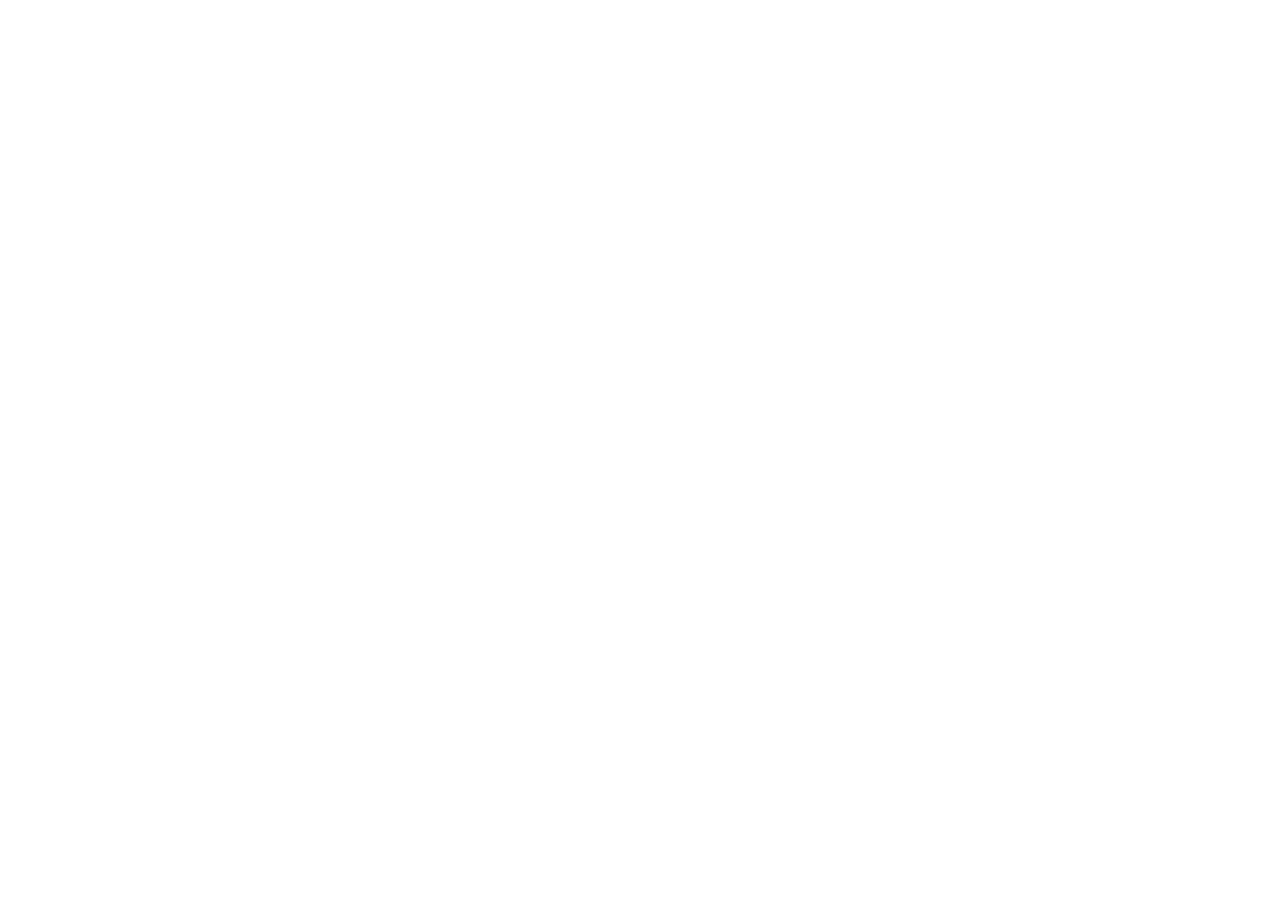
==== index.html @ c0ecf04c "Add files via upload" ====
<!doctype html>
<html lang="en">
  <head>
    <meta charset="UTF-8" />
    <meta name="viewport" content="width=device-width, initial-scale=1.0" />
    <title>Pranavi NKB | Developer Portfolio</title>
    <link rel="icon" type="image/png" href="/profile.png" />
    <meta name="description" content="Portfolio of Pranavi NKB – CS student &amp; aspiring software developer skilled in MERN, Java, Python.">
    <meta name="author" content="Pranavi NKB" />
    
  
    <meta property="og:type" content="website" />
    <meta property="og:image" content="https://pub-bb2e103a32db4e198524a2e9ed8f35b4.r2.dev/edcfe9c4-ed2f-4225-9079-6d254fabc690/id-preview-461a2abf--3ebbddbd-9802-46b3-97c3-5ea1a1b25459.lovable.app-1776069942433.png">

    <meta name="twitter:card" content="summary_large_image" />
    <meta name="twitter:site" content="@Lovable" />
    <meta name="twitter:image" content="https://pub-bb2e103a32db4e198524a2e9ed8f35b4.r2.dev/edcfe9c4-ed2f-4225-9079-6d254fabc690/id-preview-461a2abf--3ebbddbd-9802-46b3-97c3-5ea1a1b25459.lovable.app-1776069942433.png">
    <meta property="og:title" content="Pranavi NKB | Developer Portfolio">
  <meta name="twitter:title" content="Pranavi NKB | Developer Portfolio">
  <meta property="og:description" content="Portfolio of Pranavi NKB – CS student &amp; aspiring software developer skilled in MERN, Java, Python.">
  <meta name="twitter:description" content="Portfolio of Pranavi NKB – CS student &amp; aspiring software developer skilled in MERN, Java, Python.">
  <script type="module" crossorigin src="/assets/index-BZ9steKe.js"></script>
  <link rel="stylesheet" crossorigin href="/assets/index-DCOjBeGh.css">
</head>

  <body>
    <div id="root"></div>
  </body>
</html>
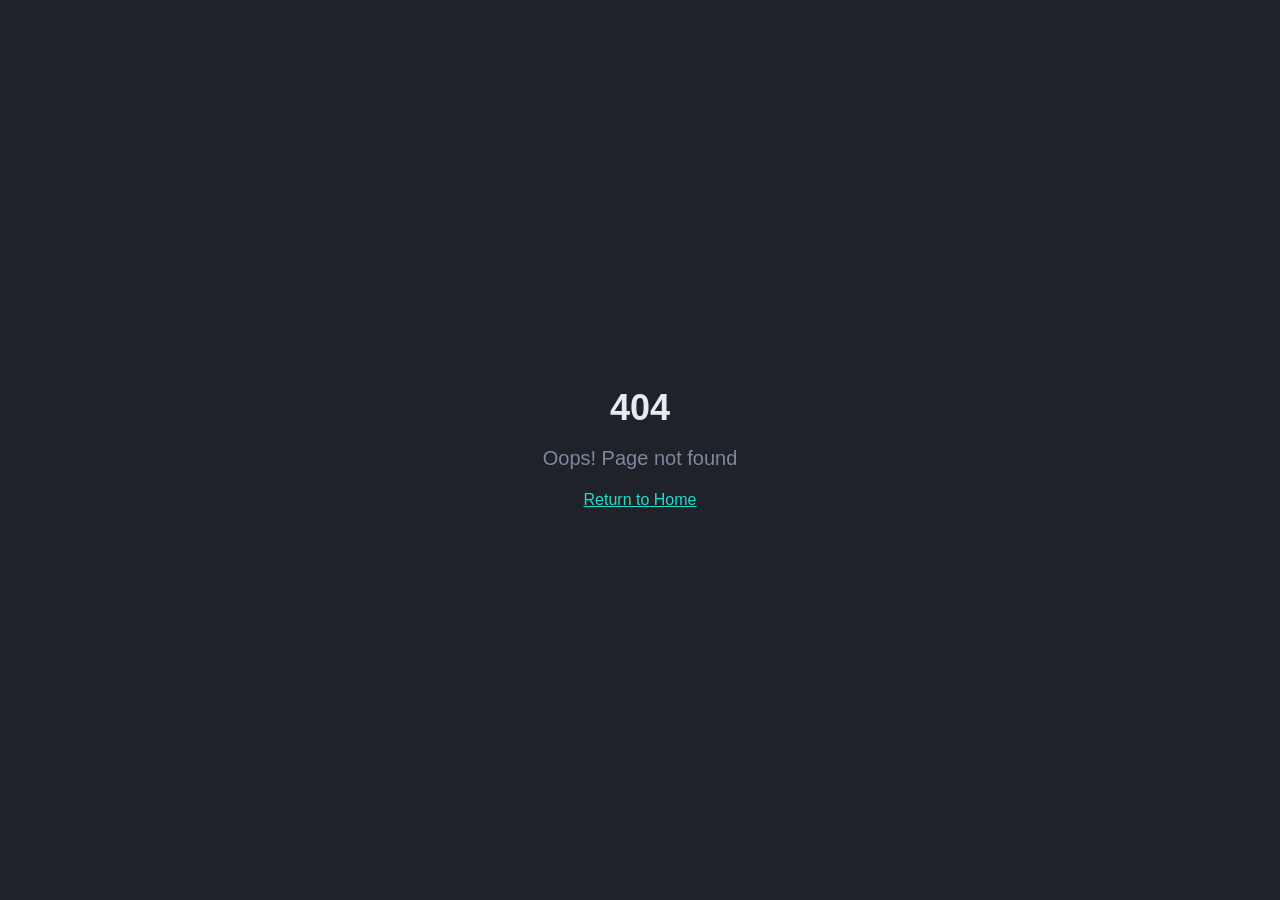
==== commit 780b544d: "Update index.html" ====
--- a/index.html
+++ b/index.html
@@ -4,24 +4,29 @@
     <meta charset="UTF-8" />
     <meta name="viewport" content="width=device-width, initial-scale=1.0" />
     <title>Pranavi NKB | Developer Portfolio</title>
-    <link rel="icon" type="image/png" href="/profile.png" />
-    <meta name="description" content="Portfolio of Pranavi NKB – CS student &amp; aspiring software developer skilled in MERN, Java, Python.">
+
+    <!-- ✅ FIXED favicon path -->
+    <link rel="icon" type="image/png" href="./assets/profile-photo-BdkVP37d.jpg" />
+
+    <meta name="description" content="Portfolio of Pranavi NKB – CS student & aspiring software developer skilled in MERN, Java, Python.">
     <meta name="author" content="Pranavi NKB" />
-    
-  
+
+    <!-- Open Graph -->
     <meta property="og:type" content="website" />
+    <meta property="og:title" content="Pranavi NKB | Developer Portfolio" />
+    <meta property="og:description" content="Portfolio of Pranavi NKB – CS student & aspiring software developer skilled in MERN, Java, Python." />
     <meta property="og:image" content="https://pub-bb2e103a32db4e198524a2e9ed8f35b4.r2.dev/edcfe9c4-ed2f-4225-9079-6d254fabc690/id-preview-461a2abf--3ebbddbd-9802-46b3-97c3-5ea1a1b25459.lovable.app-1776069942433.png">
 
+    <!-- Twitter -->
     <meta name="twitter:card" content="summary_large_image" />
-    <meta name="twitter:site" content="@Lovable" />
+    <meta name="twitter:title" content="Pranavi NKB | Developer Portfolio" />
+    <meta name="twitter:description" content="Portfolio of Pranavi NKB – CS student & aspiring software developer skilled in MERN, Java, Python." />
     <meta name="twitter:image" content="https://pub-bb2e103a32db4e198524a2e9ed8f35b4.r2.dev/edcfe9c4-ed2f-4225-9079-6d254fabc690/id-preview-461a2abf--3ebbddbd-9802-46b3-97c3-5ea1a1b25459.lovable.app-1776069942433.png">
-    <meta property="og:title" content="Pranavi NKB | Developer Portfolio">
-  <meta name="twitter:title" content="Pranavi NKB | Developer Portfolio">
-  <meta property="og:description" content="Portfolio of Pranavi NKB – CS student &amp; aspiring software developer skilled in MERN, Java, Python.">
-  <meta name="twitter:description" content="Portfolio of Pranavi NKB – CS student &amp; aspiring software developer skilled in MERN, Java, Python.">
-  <script type="module" crossorigin src="/assets/index-BZ9steKe.js"></script>
-  <link rel="stylesheet" crossorigin href="/assets/index-DCOjBeGh.css">
-</head>
+
+    <!-- ✅ FIXED JS & CSS paths -->
+    <script type="module" crossorigin src="./assets/index-BZ9steKe.js"></script>
+    <link rel="stylesheet" crossorigin href="./assets/index-DCOjBeGh.css">
+  </head>
 
   <body>
     <div id="root"></div>
--- a/assets/index-DCOjBeGh.css
+++ b/assets/index-DCOjBeGh.css
@@ -0,0 +1 @@
+*,:before,:after{--tw-border-spacing-x: 0;--tw-border-spacing-y: 0;--tw-translate-x: 0;--tw-translate-y: 0;--tw-rotate: 0;--tw-skew-x: 0;--tw-skew-y: 0;--tw-scale-x: 1;--tw-scale-y: 1;--tw-pan-x: ;--tw-pan-y: ;--tw-pinch-zoom: ;--tw-scroll-snap-strictness: proximity;--tw-gradient-from-position: ;--tw-gradient-via-position: ;--tw-gradient-to-position: ;--tw-ordinal: ;--tw-slashed-zero: ;--tw-numeric-figure: ;--tw-numeric-spacing: ;--tw-numeric-fraction: ;--tw-ring-inset: ;--tw-ring-offset-width: 0px;--tw-ring-offset-color: #fff;--tw-ring-color: rgb(59 130 246 / .5);--tw-ring-offset-shadow: 0 0 #0000;--tw-ring-shadow: 0 0 #0000;--tw-shadow: 0 0 #0000;--tw-shadow-colored: 0 0 #0000;--tw-blur: ;--tw-brightness: ;--tw-contrast: ;--tw-grayscale: ;--tw-hue-rotate: ;--tw-invert: ;--tw-saturate: ;--tw-sepia: ;--tw-drop-shadow: ;--tw-backdrop-blur: ;--tw-backdrop-brightness: ;--tw-backdrop-contrast: ;--tw-backdrop-grayscale: ;--tw-backdrop-hue-rotate: ;--tw-backdrop-invert: ;--tw-backdrop-opacity: ;--tw-backdrop-saturate: ;--tw-backdrop-sepia: ;--tw-contain-size: ;--tw-contain-layout: ;--tw-contain-paint: ;--tw-contain-style: }::backdrop{--tw-border-spacing-x: 0;--tw-border-spacing-y: 0;--tw-translate-x: 0;--tw-translate-y: 0;--tw-rotate: 0;--tw-skew-x: 0;--tw-skew-y: 0;--tw-scale-x: 1;--tw-scale-y: 1;--tw-pan-x: ;--tw-pan-y: ;--tw-pinch-zoom: ;--tw-scroll-snap-strictness: proximity;--tw-gradient-from-position: ;--tw-gradient-via-position: ;--tw-gradient-to-position: ;--tw-ordinal: ;--tw-slashed-zero: ;--tw-numeric-figure: ;--tw-numeric-spacing: ;--tw-numeric-fraction: ;--tw-ring-inset: ;--tw-ring-offset-width: 0px;--tw-ring-offset-color: #fff;--tw-ring-color: rgb(59 130 246 / .5);--tw-ring-offset-shadow: 0 0 #0000;--tw-ring-shadow: 0 0 #0000;--tw-shadow: 0 0 #0000;--tw-shadow-colored: 0 0 #0000;--tw-blur: ;--tw-brightness: ;--tw-contrast: ;--tw-grayscale: ;--tw-hue-rotate: ;--tw-invert: ;--tw-saturate: ;--tw-sepia: ;--tw-drop-shadow: ;--tw-backdrop-blur: ;--tw-backdrop-brightness: ;--tw-backdrop-contrast: ;--tw-backdrop-grayscale: ;--tw-backdrop-hue-rotate: ;--tw-backdrop-invert: ;--tw-backdrop-opacity: ;--tw-backdrop-saturate: ;--tw-backdrop-sepia: ;--tw-contain-size: ;--tw-contain-layout: ;--tw-contain-paint: ;--tw-contain-style: }*,:before,:after{box-sizing:border-box;border-width:0;border-style:solid;border-color:#e5e7eb}:before,:after{--tw-content: ""}html,:host{line-height:1.5;-webkit-text-size-adjust:100%;-moz-tab-size:4;-o-tab-size:4;tab-size:4;font-family:Inter,sans-serif;font-feature-settings:normal;font-variation-settings:normal;-webkit-tap-highlight-color:transparent}body{margin:0;line-height:inherit}hr{height:0;color:inherit;border-top-width:1px}abbr:where([title]){-webkit-text-decoration:underline dotted;text-decoration:underline dotted}h1,h2,h3,h4,h5,h6{font-size:inherit;font-weight:inherit}a{color:inherit;text-decoration:inherit}b,strong{font-weight:bolder}code,kbd,samp,pre{font-family:JetBrains Mono,monospace;font-feature-settings:normal;font-variation-settings:normal;font-size:1em}small{font-size:80%}sub,sup{font-size:75%;line-height:0;position:relative;vertical-align:baseline}sub{bottom:-.25em}sup{top:-.5em}table{text-indent:0;border-color:inherit;border-collapse:collapse}button,input,optgroup,select,textarea{font-family:inherit;font-feature-settings:inherit;font-variation-settings:inherit;font-size:100%;font-weight:inherit;line-height:inherit;letter-spacing:inherit;color:inherit;margin:0;padding:0}button,select{text-transform:none}button,input:where([type=button]),input:where([type=reset]),input:where([type=submit]){-webkit-appearance:button;background-color:transparent;background-image:none}:-moz-focusring{outline:auto}:-moz-ui-invalid{box-shadow:none}progress{vertical-align:baseline}::-webkit-inner-spin-button,::-webkit-outer-spin-button{height:auto}[type=search]{-webkit-appearance:textfield;outline-offset:-2px}::-webkit-search-decoration{-webkit-appearance:none}::-webkit-file-upload-button{-webkit-appearance:button;font:inherit}summary{display:list-item}blockquote,dl,dd,h1,h2,h3,h4,h5,h6,hr,figure,p,pre{margin:0}fieldset{margin:0;padding:0}legend{padding:0}ol,ul,menu{list-style:none;margin:0;padding:0}dialog{padding:0}textarea{resize:vertical}input::-moz-placeholder,textarea::-moz-placeholder{opacity:1;color:#9ca3af}input::placeholder,textarea::placeholder{opacity:1;color:#9ca3af}button,[role=button]{cursor:pointer}:disabled{cursor:default}img,svg,video,canvas,audio,iframe,embed,object{display:block;vertical-align:middle}img,video{max-width:100%;height:auto}[hidden]:where(:not([hidden=until-found])){display:none}:root{--background: 220 20% 7%;--foreground: 210 20% 92%;--card: 220 18% 10%;--card-foreground: 210 20% 92%;--popover: 220 18% 10%;--popover-foreground: 210 20% 92%;--primary: 174 72% 50%;--primary-foreground: 220 20% 7%;--secondary: 220 16% 16%;--secondary-foreground: 210 20% 85%;--muted: 220 14% 14%;--muted-foreground: 215 15% 55%;--accent: 200 80% 55%;--accent-foreground: 220 20% 7%;--destructive: 0 84.2% 60.2%;--destructive-foreground: 210 40% 98%;--border: 220 14% 18%;--input: 220 14% 18%;--ring: 174 72% 50%;--radius: .75rem;--glow-primary: 174 72% 50%;--glow-accent: 200 80% 55%;--sidebar-background: 220 18% 10%;--sidebar-foreground: 210 20% 85%;--sidebar-primary: 174 72% 50%;--sidebar-primary-foreground: 220 20% 7%;--sidebar-accent: 220 16% 16%;--sidebar-accent-foreground: 210 20% 85%;--sidebar-border: 220 14% 18%;--sidebar-ring: 174 72% 50%}*{border-color:hsl(var(--border))}body{background-color:hsl(var(--background));color:hsl(var(--foreground));-webkit-font-smoothing:antialiased;-moz-osx-font-smoothing:grayscale;font-family:Inter,sans-serif}html{scroll-behavior:smooth}.container{width:100%;margin-right:auto;margin-left:auto;padding-right:2rem;padding-left:2rem}@media (min-width: 1400px){.container{max-width:1400px}}.sr-only{position:absolute;width:1px;height:1px;padding:0;margin:-1px;overflow:hidden;clip:rect(0,0,0,0);white-space:nowrap;border-width:0}.pointer-events-none{pointer-events:none}.pointer-events-auto{pointer-events:auto}.visible{visibility:visible}.invisible{visibility:hidden}.fixed{position:fixed}.absolute{position:absolute}.relative{position:relative}.-inset-1{top:-.25rem;right:-.25rem;bottom:-.25rem;left:-.25rem}.inset-0{top:0;right:0;bottom:0;left:0}.inset-x-0{left:0;right:0}.inset-y-0{top:0;bottom:0}.-bottom-12{bottom:-3rem}.-left-12{left:-3rem}.-left-\[11px\]{left:-11px}.-right-12{right:-3rem}.-top-12{top:-3rem}.bottom-0{bottom:0}.bottom-20{bottom:5rem}.bottom-8{bottom:2rem}.left-0{left:0}.left-1{left:.25rem}.left-1\/2{left:50%}.left-10{left:2.5rem}.left-2{left:.5rem}.left-\[50\%\]{left:50%}.right-0{right:0}.right-1{right:.25rem}.right-10{right:2.5rem}.right-2{right:.5rem}.right-3{right:.75rem}.right-4{right:1rem}.top-0{top:0}.top-1\.5{top:.375rem}.top-1\/2{top:50%}.top-2{top:.5rem}.top-20{top:5rem}.top-3\.5{top:.875rem}.top-4{top:1rem}.top-\[1px\]{top:1px}.top-\[50\%\]{top:50%}.top-\[60\%\]{top:60%}.top-full{top:100%}.z-0{z-index:0}.z-10{z-index:10}.z-20{z-index:20}.z-50{z-index:50}.z-\[100\]{z-index:100}.z-\[1\]{z-index:1}.-mx-1{margin-left:-.25rem;margin-right:-.25rem}.mx-2{margin-left:.5rem;margin-right:.5rem}.mx-3\.5{margin-left:.875rem;margin-right:.875rem}.mx-auto{margin-left:auto;margin-right:auto}.my-0\.5{margin-top:.125rem;margin-bottom:.125rem}.my-1{margin-top:.25rem;margin-bottom:.25rem}.-ml-4{margin-left:-1rem}.-mt-4{margin-top:-1rem}.mb-1{margin-bottom:.25rem}.mb-12{margin-bottom:3rem}.mb-2{margin-bottom:.5rem}.mb-3{margin-bottom:.75rem}.mb-4{margin-bottom:1rem}.mb-6{margin-bottom:1.5rem}.mb-8{margin-bottom:2rem}.ml-1{margin-left:.25rem}.ml-auto{margin-left:auto}.mr-2{margin-right:.5rem}.mt-0\.5{margin-top:.125rem}.mt-1{margin-top:.25rem}.mt-1\.5{margin-top:.375rem}.mt-2{margin-top:.5rem}.mt-24{margin-top:6rem}.mt-4{margin-top:1rem}.mt-auto{margin-top:auto}.block{display:block}.inline-block{display:inline-block}.flex{display:flex}.inline-flex{display:inline-flex}.table{display:table}.grid{display:grid}.hidden{display:none}.aspect-square{aspect-ratio:1 / 1}.aspect-video{aspect-ratio:16 / 9}.size-4{width:1rem;height:1rem}.h-1\.5{height:.375rem}.h-10{height:2.5rem}.h-11{height:2.75rem}.h-12{height:3rem}.h-2{height:.5rem}.h-2\.5{height:.625rem}.h-3{height:.75rem}.h-3\.5{height:.875rem}.h-4{height:1rem}.h-48{height:12rem}.h-5{height:1.25rem}.h-6{height:1.5rem}.h-7{height:1.75rem}.h-72{height:18rem}.h-8{height:2rem}.h-9{height:2.25rem}.h-96{height:24rem}.h-\[0\.8em\]{height:.8em}.h-\[1px\]{height:1px}.h-\[600px\]{height:600px}.h-\[var\(--radix-navigation-menu-viewport-height\)\]{height:var(--radix-navigation-menu-viewport-height)}.h-\[var\(--radix-select-trigger-height\)\]{height:var(--radix-select-trigger-height)}.h-auto{height:auto}.h-full{height:100%}.h-px{height:1px}.h-svh{height:100svh}.max-h-96{max-height:24rem}.max-h-\[300px\]{max-height:300px}.max-h-screen{max-height:100vh}.min-h-0{min-height:0px}.min-h-\[80px\]{min-height:80px}.min-h-screen{min-height:100vh}.min-h-svh{min-height:100svh}.w-0{width:0px}.w-1{width:.25rem}.w-1\.5{width:.375rem}.w-10{width:2.5rem}.w-11{width:2.75rem}.w-2{width:.5rem}.w-2\.5{width:.625rem}.w-3{width:.75rem}.w-3\.5{width:.875rem}.w-3\/4{width:75%}.w-4{width:1rem}.w-48{width:12rem}.w-5{width:1.25rem}.w-64{width:16rem}.w-7{width:1.75rem}.w-72{width:18rem}.w-8{width:2rem}.w-9{width:2.25rem}.w-96{width:24rem}.w-\[--sidebar-width\]{width:var(--sidebar-width)}.w-\[100px\]{width:100px}.w-\[1px\]{width:1px}.w-\[3px\]{width:3px}.w-\[600px\]{width:600px}.w-auto{width:auto}.w-full{width:100%}.w-max{width:-moz-max-content;width:max-content}.w-px{width:1px}.min-w-0{min-width:0px}.min-w-5{min-width:1.25rem}.min-w-\[12rem\]{min-width:12rem}.min-w-\[8rem\]{min-width:8rem}.min-w-\[var\(--radix-select-trigger-width\)\]{min-width:var(--radix-select-trigger-width)}.max-w-2xl{max-width:42rem}.max-w-3xl{max-width:48rem}.max-w-4xl{max-width:56rem}.max-w-5xl{max-width:64rem}.max-w-\[--skeleton-width\]{max-width:var(--skeleton-width)}.max-w-lg{max-width:32rem}.max-w-max{max-width:-moz-max-content;max-width:max-content}.flex-1{flex:1 1 0%}.flex-shrink-0,.shrink-0{flex-shrink:0}.grow{flex-grow:1}.grow-0{flex-grow:0}.basis-full{flex-basis:100%}.caption-bottom{caption-side:bottom}.border-collapse{border-collapse:collapse}.-translate-x-1\/2{--tw-translate-x: -50%;transform:translate(var(--tw-translate-x),var(--tw-translate-y)) rotate(var(--tw-rotate)) skew(var(--tw-skew-x)) skewY(var(--tw-skew-y)) scaleX(var(--tw-scale-x)) scaleY(var(--tw-scale-y))}.-translate-x-12{--tw-translate-x: -3rem;transform:translate(var(--tw-translate-x),var(--tw-translate-y)) rotate(var(--tw-rotate)) skew(var(--tw-skew-x)) skewY(var(--tw-skew-y)) scaleX(var(--tw-scale-x)) scaleY(var(--tw-scale-y))}.-translate-x-8{--tw-translate-x: -2rem;transform:translate(var(--tw-translate-x),var(--tw-translate-y)) rotate(var(--tw-rotate)) skew(var(--tw-skew-x)) skewY(var(--tw-skew-y)) scaleX(var(--tw-scale-x)) scaleY(var(--tw-scale-y))}.-translate-x-px{--tw-translate-x: -1px;transform:translate(var(--tw-translate-x),var(--tw-translate-y)) rotate(var(--tw-rotate)) skew(var(--tw-skew-x)) skewY(var(--tw-skew-y)) scaleX(var(--tw-scale-x)) scaleY(var(--tw-scale-y))}.-translate-y-1\/2{--tw-translate-y: -50%;transform:translate(var(--tw-translate-x),var(--tw-translate-y)) rotate(var(--tw-rotate)) skew(var(--tw-skew-x)) skewY(var(--tw-skew-y)) scaleX(var(--tw-scale-x)) scaleY(var(--tw-scale-y))}.translate-x-0{--tw-translate-x: 0px;transform:translate(var(--tw-translate-x),var(--tw-translate-y)) rotate(var(--tw-rotate)) skew(var(--tw-skew-x)) skewY(var(--tw-skew-y)) scaleX(var(--tw-scale-x)) scaleY(var(--tw-scale-y))}.translate-x-12{--tw-translate-x: 3rem;transform:translate(var(--tw-translate-x),var(--tw-translate-y)) rotate(var(--tw-rotate)) skew(var(--tw-skew-x)) skewY(var(--tw-skew-y)) scaleX(var(--tw-scale-x)) scaleY(var(--tw-scale-y))}.translate-x-4{--tw-translate-x: 1rem;transform:translate(var(--tw-translate-x),var(--tw-translate-y)) rotate(var(--tw-rotate)) skew(var(--tw-skew-x)) skewY(var(--tw-skew-y)) scaleX(var(--tw-scale-x)) scaleY(var(--tw-scale-y))}.translate-x-\[-50\%\]{--tw-translate-x: -50%;transform:translate(var(--tw-translate-x),var(--tw-translate-y)) rotate(var(--tw-rotate)) skew(var(--tw-skew-x)) skewY(var(--tw-skew-y)) scaleX(var(--tw-scale-x)) scaleY(var(--tw-scale-y))}.translate-x-px{--tw-translate-x: 1px;transform:translate(var(--tw-translate-x),var(--tw-translate-y)) rotate(var(--tw-rotate)) skew(var(--tw-skew-x)) skewY(var(--tw-skew-y)) scaleX(var(--tw-scale-x)) scaleY(var(--tw-scale-y))}.translate-y-0{--tw-translate-y: 0px;transform:translate(var(--tw-translate-x),var(--tw-translate-y)) rotate(var(--tw-rotate)) skew(var(--tw-skew-x)) skewY(var(--tw-skew-y)) scaleX(var(--tw-scale-x)) scaleY(var(--tw-scale-y))}.translate-y-4{--tw-translate-y: 1rem;transform:translate(var(--tw-translate-x),var(--tw-translate-y)) rotate(var(--tw-rotate)) skew(var(--tw-skew-x)) skewY(var(--tw-skew-y)) scaleX(var(--tw-scale-x)) scaleY(var(--tw-scale-y))}.translate-y-6{--tw-translate-y: 1.5rem;transform:translate(var(--tw-translate-x),var(--tw-translate-y)) rotate(var(--tw-rotate)) skew(var(--tw-skew-x)) skewY(var(--tw-skew-y)) scaleX(var(--tw-scale-x)) scaleY(var(--tw-scale-y))}.translate-y-8{--tw-translate-y: 2rem;transform:translate(var(--tw-translate-x),var(--tw-translate-y)) rotate(var(--tw-rotate)) skew(var(--tw-skew-x)) skewY(var(--tw-skew-y)) scaleX(var(--tw-scale-x)) scaleY(var(--tw-scale-y))}.translate-y-\[-50\%\]{--tw-translate-y: -50%;transform:translate(var(--tw-translate-x),var(--tw-translate-y)) rotate(var(--tw-rotate)) skew(var(--tw-skew-x)) skewY(var(--tw-skew-y)) scaleX(var(--tw-scale-x)) scaleY(var(--tw-scale-y))}.-rotate-45{--tw-rotate: -45deg;transform:translate(var(--tw-translate-x),var(--tw-translate-y)) rotate(var(--tw-rotate)) skew(var(--tw-skew-x)) skewY(var(--tw-skew-y)) scaleX(var(--tw-scale-x)) scaleY(var(--tw-scale-y))}.rotate-0{--tw-rotate: 0deg;transform:translate(var(--tw-translate-x),var(--tw-translate-y)) rotate(var(--tw-rotate)) skew(var(--tw-skew-x)) skewY(var(--tw-skew-y)) scaleX(var(--tw-scale-x)) scaleY(var(--tw-scale-y))}.rotate-12{--tw-rotate: 12deg;transform:translate(var(--tw-translate-x),var(--tw-translate-y)) rotate(var(--tw-rotate)) skew(var(--tw-skew-x)) skewY(var(--tw-skew-y)) scaleX(var(--tw-scale-x)) scaleY(var(--tw-scale-y))}.rotate-45{--tw-rotate: 45deg;transform:translate(var(--tw-translate-x),var(--tw-translate-y)) rotate(var(--tw-rotate)) skew(var(--tw-skew-x)) skewY(var(--tw-skew-y)) scaleX(var(--tw-scale-x)) scaleY(var(--tw-scale-y))}.rotate-90{--tw-rotate: 90deg;transform:translate(var(--tw-translate-x),var(--tw-translate-y)) rotate(var(--tw-rotate)) skew(var(--tw-skew-x)) skewY(var(--tw-skew-y)) scaleX(var(--tw-scale-x)) scaleY(var(--tw-scale-y))}.scale-0{--tw-scale-x: 0;--tw-scale-y: 0;transform:translate(var(--tw-translate-x),var(--tw-translate-y)) rotate(var(--tw-rotate)) skew(var(--tw-skew-x)) skewY(var(--tw-skew-y)) scaleX(var(--tw-scale-x)) scaleY(var(--tw-scale-y))}.scale-100{--tw-scale-x: 1;--tw-scale-y: 1;transform:translate(var(--tw-translate-x),var(--tw-translate-y)) rotate(var(--tw-rotate)) skew(var(--tw-skew-x)) skewY(var(--tw-skew-y)) scaleX(var(--tw-scale-x)) scaleY(var(--tw-scale-y))}.scale-90{--tw-scale-x: .9;--tw-scale-y: .9;transform:translate(var(--tw-translate-x),var(--tw-translate-y)) rotate(var(--tw-rotate)) skew(var(--tw-skew-x)) skewY(var(--tw-skew-y)) scaleX(var(--tw-scale-x)) scaleY(var(--tw-scale-y))}.scale-95{--tw-scale-x: .95;--tw-scale-y: .95;transform:translate(var(--tw-translate-x),var(--tw-translate-y)) rotate(var(--tw-rotate)) skew(var(--tw-skew-x)) skewY(var(--tw-skew-y)) scaleX(var(--tw-scale-x)) scaleY(var(--tw-scale-y))}.transform{transform:translate(var(--tw-translate-x),var(--tw-translate-y)) rotate(var(--tw-rotate)) skew(var(--tw-skew-x)) skewY(var(--tw-skew-y)) scaleX(var(--tw-scale-x)) scaleY(var(--tw-scale-y))}.animate-\[blink_0\.7s_step-end_infinite\]{animation:blink .7s step-end infinite}.animate-\[scroll-dot_1\.5s_ease-in-out_infinite\]{animation:scroll-dot 1.5s ease-in-out infinite}@keyframes bounce{0%,to{transform:translateY(-25%);animation-timing-function:cubic-bezier(.8,0,1,1)}50%{transform:none;animation-timing-function:cubic-bezier(0,0,.2,1)}}.animate-bounce{animation:bounce 1s infinite}@keyframes fade-up{0%{opacity:0;transform:translateY(40px)}to{opacity:1;transform:translateY(0)}}.animate-fade-up{animation:fade-up .7s ease-out forwards}.animate-float{animation:float 3s ease-in-out infinite}@keyframes glow-pulse{0%,to{box-shadow:0 0 15px #24dbc966}50%{box-shadow:0 0 25px #24dbc999,0 0 50px #24dbc94d}}.animate-glow-pulse{animation:glow-pulse 3s ease-in-out infinite}@keyframes pulse{50%{opacity:.5}}.animate-pulse{animation:pulse 2s cubic-bezier(.4,0,.6,1) infinite}.cursor-default{cursor:default}.cursor-pointer{cursor:pointer}.touch-none{touch-action:none}.select-none{-webkit-user-select:none;-moz-user-select:none;user-select:none}.list-none{list-style-type:none}.grid-cols-1{grid-template-columns:repeat(1,minmax(0,1fr))}.flex-row{flex-direction:row}.flex-col{flex-direction:column}.flex-col-reverse{flex-direction:column-reverse}.flex-wrap{flex-wrap:wrap}.items-start{align-items:flex-start}.items-end{align-items:flex-end}.items-center{align-items:center}.items-stretch{align-items:stretch}.justify-center{justify-content:center}.justify-between{justify-content:space-between}.gap-1{gap:.25rem}.gap-1\.5{gap:.375rem}.gap-12{gap:3rem}.gap-2{gap:.5rem}.gap-3{gap:.75rem}.gap-4{gap:1rem}.gap-6{gap:1.5rem}.space-x-1>:not([hidden])~:not([hidden]){--tw-space-x-reverse: 0;margin-right:calc(.25rem * var(--tw-space-x-reverse));margin-left:calc(.25rem * calc(1 - var(--tw-space-x-reverse)))}.space-x-4>:not([hidden])~:not([hidden]){--tw-space-x-reverse: 0;margin-right:calc(1rem * var(--tw-space-x-reverse));margin-left:calc(1rem * calc(1 - var(--tw-space-x-reverse)))}.space-y-1>:not([hidden])~:not([hidden]){--tw-space-y-reverse: 0;margin-top:calc(.25rem * calc(1 - var(--tw-space-y-reverse)));margin-bottom:calc(.25rem * var(--tw-space-y-reverse))}.space-y-1\.5>:not([hidden])~:not([hidden]){--tw-space-y-reverse: 0;margin-top:calc(.375rem * calc(1 - var(--tw-space-y-reverse)));margin-bottom:calc(.375rem * var(--tw-space-y-reverse))}.space-y-2>:not([hidden])~:not([hidden]){--tw-space-y-reverse: 0;margin-top:calc(.5rem * calc(1 - var(--tw-space-y-reverse)));margin-bottom:calc(.5rem * var(--tw-space-y-reverse))}.space-y-4>:not([hidden])~:not([hidden]){--tw-space-y-reverse: 0;margin-top:calc(1rem * calc(1 - var(--tw-space-y-reverse)));margin-bottom:calc(1rem * var(--tw-space-y-reverse))}.space-y-6>:not([hidden])~:not([hidden]){--tw-space-y-reverse: 0;margin-top:calc(1.5rem * calc(1 - var(--tw-space-y-reverse)));margin-bottom:calc(1.5rem * var(--tw-space-y-reverse))}.overflow-auto{overflow:auto}.overflow-hidden{overflow:hidden}.overflow-y-auto{overflow-y:auto}.overflow-x-hidden{overflow-x:hidden}.whitespace-nowrap{white-space:nowrap}.break-words{overflow-wrap:break-word}.rounded{border-radius:.25rem}.rounded-\[2px\]{border-radius:2px}.rounded-\[inherit\]{border-radius:inherit}.rounded-full{border-radius:9999px}.rounded-lg{border-radius:var(--radius)}.rounded-md{border-radius:calc(var(--radius) - 2px)}.rounded-sm{border-radius:calc(var(--radius) - 4px)}.rounded-xl{border-radius:.75rem}.rounded-t-\[10px\]{border-top-left-radius:10px;border-top-right-radius:10px}.rounded-tl-sm{border-top-left-radius:calc(var(--radius) - 4px)}.border{border-width:1px}.border-2{border-width:2px}.border-\[1\.5px\]{border-width:1.5px}.border-y{border-top-width:1px;border-bottom-width:1px}.border-b{border-bottom-width:1px}.border-l{border-left-width:1px}.border-l-2{border-left-width:2px}.border-r{border-right-width:1px}.border-t{border-top-width:1px}.border-dashed{border-style:dashed}.border-\[--color-border\]{border-color:var(--color-border)}.border-border{border-color:hsl(var(--border))}.border-border\/50{border-color:hsl(var(--border) / .5)}.border-destructive{border-color:hsl(var(--destructive))}.border-destructive\/50{border-color:hsl(var(--destructive) / .5)}.border-input{border-color:hsl(var(--input))}.border-muted-foreground\/30{border-color:hsl(var(--muted-foreground) / .3)}.border-primary{border-color:hsl(var(--primary))}.border-primary\/30{border-color:hsl(var(--primary) / .3)}.border-primary\/40{border-color:hsl(var(--primary) / .4)}.border-sidebar-border{border-color:hsl(var(--sidebar-border))}.border-transparent{border-color:transparent}.border-l-transparent{border-left-color:transparent}.border-t-transparent{border-top-color:transparent}.bg-\[--color-bg\]{background-color:var(--color-bg)}.bg-accent{background-color:hsl(var(--accent))}.bg-accent\/5{background-color:hsl(var(--accent) / .05)}.bg-background{background-color:hsl(var(--background))}.bg-black\/80{background-color:#000c}.bg-border{background-color:hsl(var(--border))}.bg-card{background-color:hsl(var(--card))}.bg-destructive{background-color:hsl(var(--destructive))}.bg-foreground{background-color:hsl(var(--foreground))}.bg-muted{background-color:hsl(var(--muted))}.bg-muted\/50{background-color:hsl(var(--muted) / .5)}.bg-popover{background-color:hsl(var(--popover))}.bg-primary{background-color:hsl(var(--primary))}.bg-primary\/10{background-color:hsl(var(--primary) / .1)}.bg-primary\/5{background-color:hsl(var(--primary) / .05)}.bg-secondary{background-color:hsl(var(--secondary))}.bg-sidebar{background-color:hsl(var(--sidebar-background))}.bg-sidebar-border{background-color:hsl(var(--sidebar-border))}.bg-transparent{background-color:transparent}.bg-\[linear-gradient\(hsl\(var\(--primary\)\/0\.03\)_1px\,transparent_1px\)\,linear-gradient\(90deg\,hsl\(var\(--primary\)\/0\.03\)_1px\,transparent_1px\)\]{background-image:linear-gradient(hsl(var(--primary)/.03) 1px,transparent 1px),linear-gradient(90deg,hsl(var(--primary)/.03) 1px,transparent 1px)}.bg-gradient-to-br{background-image:linear-gradient(to bottom right,var(--tw-gradient-stops))}.bg-gradient-to-r{background-image:linear-gradient(to right,var(--tw-gradient-stops))}.from-primary{--tw-gradient-from: hsl(var(--primary)) var(--tw-gradient-from-position);--tw-gradient-to: hsl(var(--primary) / 0) var(--tw-gradient-to-position);--tw-gradient-stops: var(--tw-gradient-from), var(--tw-gradient-to)}.from-transparent{--tw-gradient-from: transparent var(--tw-gradient-from-position);--tw-gradient-to: rgb(0 0 0 / 0) var(--tw-gradient-to-position);--tw-gradient-stops: var(--tw-gradient-from), var(--tw-gradient-to)}.via-primary\/20{--tw-gradient-to: hsl(var(--primary) / 0) var(--tw-gradient-to-position);--tw-gradient-stops: var(--tw-gradient-from), hsl(var(--primary) / .2) var(--tw-gradient-via-position), var(--tw-gradient-to)}.to-accent{--tw-gradient-to: hsl(var(--accent)) var(--tw-gradient-to-position)}.to-transparent{--tw-gradient-to: transparent var(--tw-gradient-to-position)}.bg-\[size\:60px_60px\]{background-size:60px 60px}.fill-current{fill:currentColor}.object-cover{-o-object-fit:cover;object-fit:cover}.p-0{padding:0}.p-1{padding:.25rem}.p-2{padding:.5rem}.p-3{padding:.75rem}.p-4{padding:1rem}.p-5{padding:1.25rem}.p-6{padding:1.5rem}.p-\[1px\]{padding:1px}.px-1{padding-left:.25rem;padding-right:.25rem}.px-2{padding-left:.5rem;padding-right:.5rem}.px-2\.5{padding-left:.625rem;padding-right:.625rem}.px-3{padding-left:.75rem;padding-right:.75rem}.px-4{padding-left:1rem;padding-right:1rem}.px-5{padding-left:1.25rem;padding-right:1.25rem}.px-6{padding-left:1.5rem;padding-right:1.5rem}.px-8{padding-left:2rem;padding-right:2rem}.py-0\.5{padding-top:.125rem;padding-bottom:.125rem}.py-1{padding-top:.25rem;padding-bottom:.25rem}.py-1\.5{padding-top:.375rem;padding-bottom:.375rem}.py-2{padding-top:.5rem;padding-bottom:.5rem}.py-2\.5{padding-top:.625rem;padding-bottom:.625rem}.py-20{padding-top:5rem;padding-bottom:5rem}.py-3{padding-top:.75rem;padding-bottom:.75rem}.py-4{padding-top:1rem;padding-bottom:1rem}.py-6{padding-top:1.5rem;padding-bottom:1.5rem}.py-8{padding-top:2rem;padding-bottom:2rem}.pb-16{padding-bottom:4rem}.pb-3{padding-bottom:.75rem}.pb-4{padding-bottom:1rem}.pl-2\.5{padding-left:.625rem}.pl-4{padding-left:1rem}.pl-8{padding-left:2rem}.pr-2{padding-right:.5rem}.pr-2\.5{padding-right:.625rem}.pr-8{padding-right:2rem}.pt-0{padding-top:0}.pt-1{padding-top:.25rem}.pt-20{padding-top:5rem}.pt-3{padding-top:.75rem}.pt-4{padding-top:1rem}.text-left{text-align:left}.text-center{text-align:center}.align-middle{vertical-align:middle}.font-mono{font-family:JetBrains Mono,monospace}.text-2xl{font-size:1.5rem;line-height:2rem}.text-3xl{font-size:1.875rem;line-height:2.25rem}.text-4xl{font-size:2.25rem;line-height:2.5rem}.text-\[0\.8rem\]{font-size:.8rem}.text-base{font-size:1rem;line-height:1.5rem}.text-lg{font-size:1.125rem;line-height:1.75rem}.text-sm{font-size:.875rem;line-height:1.25rem}.text-xl{font-size:1.25rem;line-height:1.75rem}.text-xs{font-size:.75rem;line-height:1rem}.font-bold{font-weight:700}.font-extrabold{font-weight:800}.font-medium{font-weight:500}.font-normal{font-weight:400}.font-semibold{font-weight:600}.uppercase{text-transform:uppercase}.tabular-nums{--tw-numeric-spacing: tabular-nums;font-variant-numeric:var(--tw-ordinal) var(--tw-slashed-zero) var(--tw-numeric-figure) var(--tw-numeric-spacing) var(--tw-numeric-fraction)}.leading-none{line-height:1}.leading-relaxed{line-height:1.625}.tracking-tight{letter-spacing:-.025em}.tracking-widest{letter-spacing:.1em}.text-accent-foreground{color:hsl(var(--accent-foreground))}.text-card-foreground{color:hsl(var(--card-foreground))}.text-current{color:currentColor}.text-destructive{color:hsl(var(--destructive))}.text-destructive-foreground{color:hsl(var(--destructive-foreground))}.text-foreground{color:hsl(var(--foreground))}.text-foreground\/50{color:hsl(var(--foreground) / .5)}.text-muted-foreground{color:hsl(var(--muted-foreground))}.text-popover-foreground{color:hsl(var(--popover-foreground))}.text-primary{color:hsl(var(--primary))}.text-primary-foreground{color:hsl(var(--primary-foreground))}.text-secondary-foreground{color:hsl(var(--secondary-foreground))}.text-sidebar-foreground{color:hsl(var(--sidebar-foreground))}.text-sidebar-foreground\/70{color:hsl(var(--sidebar-foreground) / .7)}.underline{text-decoration-line:underline}.underline-offset-4{text-underline-offset:4px}.opacity-0{opacity:0}.opacity-100{opacity:1}.opacity-50{opacity:.5}.opacity-60{opacity:.6}.opacity-70{opacity:.7}.opacity-90{opacity:.9}.shadow-\[0_0_0_1px_hsl\(var\(--sidebar-border\)\)\]{--tw-shadow: 0 0 0 1px hsl(var(--sidebar-border));--tw-shadow-colored: 0 0 0 1px var(--tw-shadow-color);box-shadow:var(--tw-ring-offset-shadow, 0 0 #0000),var(--tw-ring-shadow, 0 0 #0000),var(--tw-shadow)}.shadow-lg{--tw-shadow: 0 10px 15px -3px rgb(0 0 0 / .1), 0 4px 6px -4px rgb(0 0 0 / .1);--tw-shadow-colored: 0 10px 15px -3px var(--tw-shadow-color), 0 4px 6px -4px var(--tw-shadow-color);box-shadow:var(--tw-ring-offset-shadow, 0 0 #0000),var(--tw-ring-shadow, 0 0 #0000),var(--tw-shadow)}.shadow-md{--tw-shadow: 0 4px 6px -1px rgb(0 0 0 / .1), 0 2px 4px -2px rgb(0 0 0 / .1);--tw-shadow-colored: 0 4px 6px -1px var(--tw-shadow-color), 0 2px 4px -2px var(--tw-shadow-color);box-shadow:var(--tw-ring-offset-shadow, 0 0 #0000),var(--tw-ring-shadow, 0 0 #0000),var(--tw-shadow)}.shadow-none{--tw-shadow: 0 0 #0000;--tw-shadow-colored: 0 0 #0000;box-shadow:var(--tw-ring-offset-shadow, 0 0 #0000),var(--tw-ring-shadow, 0 0 #0000),var(--tw-shadow)}.shadow-sm{--tw-shadow: 0 1px 2px 0 rgb(0 0 0 / .05);--tw-shadow-colored: 0 1px 2px 0 var(--tw-shadow-color);box-shadow:var(--tw-ring-offset-shadow, 0 0 #0000),var(--tw-ring-shadow, 0 0 #0000),var(--tw-shadow)}.shadow-xl{--tw-shadow: 0 20px 25px -5px rgb(0 0 0 / .1), 0 8px 10px -6px rgb(0 0 0 / .1);--tw-shadow-colored: 0 20px 25px -5px var(--tw-shadow-color), 0 8px 10px -6px var(--tw-shadow-color);box-shadow:var(--tw-ring-offset-shadow, 0 0 #0000),var(--tw-ring-shadow, 0 0 #0000),var(--tw-shadow)}.outline-none{outline:2px solid transparent;outline-offset:2px}.outline{outline-style:solid}.ring-0{--tw-ring-offset-shadow: var(--tw-ring-inset) 0 0 0 var(--tw-ring-offset-width) var(--tw-ring-offset-color);--tw-ring-shadow: var(--tw-ring-inset) 0 0 0 calc(0px + var(--tw-ring-offset-width)) var(--tw-ring-color);box-shadow:var(--tw-ring-offset-shadow),var(--tw-ring-shadow),var(--tw-shadow, 0 0 #0000)}.ring-2{--tw-ring-offset-shadow: var(--tw-ring-inset) 0 0 0 var(--tw-ring-offset-width) var(--tw-ring-offset-color);--tw-ring-shadow: var(--tw-ring-inset) 0 0 0 calc(2px + var(--tw-ring-offset-width)) var(--tw-ring-color);box-shadow:var(--tw-ring-offset-shadow),var(--tw-ring-shadow),var(--tw-shadow, 0 0 #0000)}.ring-ring{--tw-ring-color: hsl(var(--ring))}.ring-sidebar-ring{--tw-ring-color: hsl(var(--sidebar-ring))}.ring-offset-background{--tw-ring-offset-color: hsl(var(--background))}.blur-3xl{--tw-blur: blur(64px);filter:var(--tw-blur) var(--tw-brightness) var(--tw-contrast) var(--tw-grayscale) var(--tw-hue-rotate) var(--tw-invert) var(--tw-saturate) var(--tw-sepia) var(--tw-drop-shadow)}.blur-\[100px\]{--tw-blur: blur(100px);filter:var(--tw-blur) var(--tw-brightness) var(--tw-contrast) var(--tw-grayscale) var(--tw-hue-rotate) var(--tw-invert) var(--tw-saturate) var(--tw-sepia) var(--tw-drop-shadow)}.blur-md{--tw-blur: blur(12px);filter:var(--tw-blur) var(--tw-brightness) var(--tw-contrast) var(--tw-grayscale) var(--tw-hue-rotate) var(--tw-invert) var(--tw-saturate) var(--tw-sepia) var(--tw-drop-shadow)}.filter{filter:var(--tw-blur) var(--tw-brightness) var(--tw-contrast) var(--tw-grayscale) var(--tw-hue-rotate) var(--tw-invert) var(--tw-saturate) var(--tw-sepia) var(--tw-drop-shadow)}.transition{transition-property:color,background-color,border-color,text-decoration-color,fill,stroke,opacity,box-shadow,transform,filter,-webkit-backdrop-filter;transition-property:color,background-color,border-color,text-decoration-color,fill,stroke,opacity,box-shadow,transform,filter,backdrop-filter;transition-property:color,background-color,border-color,text-decoration-color,fill,stroke,opacity,box-shadow,transform,filter,backdrop-filter,-webkit-backdrop-filter;transition-timing-function:cubic-bezier(.4,0,.2,1);transition-duration:.15s}.transition-\[left\,right\,width\]{transition-property:left,right,width;transition-timing-function:cubic-bezier(.4,0,.2,1);transition-duration:.15s}.transition-\[margin\,opa\]{transition-property:margin,opa;transition-timing-function:cubic-bezier(.4,0,.2,1);transition-duration:.15s}.transition-\[width\,height\,padding\]{transition-property:width,height,padding;transition-timing-function:cubic-bezier(.4,0,.2,1);transition-duration:.15s}.transition-\[width\]{transition-property:width;transition-timing-function:cubic-bezier(.4,0,.2,1);transition-duration:.15s}.transition-all{transition-property:all;transition-timing-function:cubic-bezier(.4,0,.2,1);transition-duration:.15s}.transition-colors{transition-property:color,background-color,border-color,text-decoration-color,fill,stroke;transition-timing-function:cubic-bezier(.4,0,.2,1);transition-duration:.15s}.transition-opacity{transition-property:opacity;transition-timing-function:cubic-bezier(.4,0,.2,1);transition-duration:.15s}.transition-transform{transition-property:transform;transition-timing-function:cubic-bezier(.4,0,.2,1);transition-duration:.15s}.delay-200{transition-delay:.2s}.delay-300{transition-delay:.3s}.duration-1000{transition-duration:1s}.duration-200{transition-duration:.2s}.duration-300{transition-duration:.3s}.duration-500{transition-duration:.5s}.duration-700{transition-duration:.7s}.ease-in-out{transition-timing-function:cubic-bezier(.4,0,.2,1)}.ease-linear{transition-timing-function:linear}@keyframes enter{0%{opacity:var(--tw-enter-opacity, 1);transform:translate3d(var(--tw-enter-translate-x, 0),var(--tw-enter-translate-y, 0),0) scale3d(var(--tw-enter-scale, 1),var(--tw-enter-scale, 1),var(--tw-enter-scale, 1)) rotate(var(--tw-enter-rotate, 0))}}@keyframes exit{to{opacity:var(--tw-exit-opacity, 1);transform:translate3d(var(--tw-exit-translate-x, 0),var(--tw-exit-translate-y, 0),0) scale3d(var(--tw-exit-scale, 1),var(--tw-exit-scale, 1),var(--tw-exit-scale, 1)) rotate(var(--tw-exit-rotate, 0))}}.animate-in{animation-name:enter;animation-duration:.15s;--tw-enter-opacity: initial;--tw-enter-scale: initial;--tw-enter-rotate: initial;--tw-enter-translate-x: initial;--tw-enter-translate-y: initial}.fade-in-0{--tw-enter-opacity: 0}.fade-in-80{--tw-enter-opacity: .8}.zoom-in-95{--tw-enter-scale: .95}.duration-1000{animation-duration:1s}.duration-200{animation-duration:.2s}.duration-300{animation-duration:.3s}.duration-500{animation-duration:.5s}.duration-700{animation-duration:.7s}.delay-200{animation-delay:.2s}.delay-300{animation-delay:.3s}.ease-in-out{animation-timing-function:cubic-bezier(.4,0,.2,1)}.ease-linear{animation-timing-function:linear}.glow-text{text-shadow:0 0 20px hsl(var(--primary) / .5)}.glass{background:hsl(var(--card) / .6);-webkit-backdrop-filter:blur(12px);backdrop-filter:blur(12px);border:1px solid hsl(var(--border) / .5)}.gradient-text{-webkit-background-clip:text;background-clip:text;color:transparent;background-image:linear-gradient(135deg,hsl(var(--primary)),hsl(var(--accent)))}.card-glow:hover{box-shadow:0 0 20px hsl(var(--primary) / .15),0 4px 30px hsl(var(--primary) / .1)}@keyframes blink{0%,to{opacity:1}50%{opacity:0}}@keyframes scroll-dot{0%{transform:translateY(0);opacity:1}50%{transform:translateY(6px);opacity:.3}to{transform:translateY(0);opacity:1}}.file\:border-0::file-selector-button{border-width:0px}.file\:bg-transparent::file-selector-button{background-color:transparent}.file\:text-sm::file-selector-button{font-size:.875rem;line-height:1.25rem}.file\:font-medium::file-selector-button{font-weight:500}.file\:text-foreground::file-selector-button{color:hsl(var(--foreground))}.placeholder\:text-muted-foreground::-moz-placeholder{color:hsl(var(--muted-foreground))}.placeholder\:text-muted-foreground::placeholder{color:hsl(var(--muted-foreground))}.after\:absolute:after{content:var(--tw-content);position:absolute}.after\:-inset-2:after{content:var(--tw-content);top:-.5rem;right:-.5rem;bottom:-.5rem;left:-.5rem}.after\:inset-y-0:after{content:var(--tw-content);top:0;bottom:0}.after\:left-1\/2:after{content:var(--tw-content);left:50%}.after\:w-1:after{content:var(--tw-content);width:.25rem}.after\:w-\[2px\]:after{content:var(--tw-content);width:2px}.after\:-translate-x-1\/2:after{content:var(--tw-content);--tw-translate-x: -50%;transform:translate(var(--tw-translate-x),var(--tw-translate-y)) rotate(var(--tw-rotate)) skew(var(--tw-skew-x)) skewY(var(--tw-skew-y)) scaleX(var(--tw-scale-x)) scaleY(var(--tw-scale-y))}.first\:rounded-l-md:first-child{border-top-left-radius:calc(var(--radius) - 2px);border-bottom-left-radius:calc(var(--radius) - 2px)}.first\:border-l:first-child{border-left-width:1px}.last\:rounded-r-md:last-child{border-top-right-radius:calc(var(--radius) - 2px);border-bottom-right-radius:calc(var(--radius) - 2px)}.focus-within\:relative:focus-within{position:relative}.focus-within\:z-20:focus-within{z-index:20}.hover\:-translate-y-1:hover{--tw-translate-y: -.25rem;transform:translate(var(--tw-translate-x),var(--tw-translate-y)) rotate(var(--tw-rotate)) skew(var(--tw-skew-x)) skewY(var(--tw-skew-y)) scaleX(var(--tw-scale-x)) scaleY(var(--tw-scale-y))}.hover\:-translate-y-2:hover{--tw-translate-y: -.5rem;transform:translate(var(--tw-translate-x),var(--tw-translate-y)) rotate(var(--tw-rotate)) skew(var(--tw-skew-x)) skewY(var(--tw-skew-y)) scaleX(var(--tw-scale-x)) scaleY(var(--tw-scale-y))}.hover\:rotate-12:hover{--tw-rotate: 12deg;transform:translate(var(--tw-translate-x),var(--tw-translate-y)) rotate(var(--tw-rotate)) skew(var(--tw-skew-x)) skewY(var(--tw-skew-y)) scaleX(var(--tw-scale-x)) scaleY(var(--tw-scale-y))}.hover\:scale-105:hover{--tw-scale-x: 1.05;--tw-scale-y: 1.05;transform:translate(var(--tw-translate-x),var(--tw-translate-y)) rotate(var(--tw-rotate)) skew(var(--tw-skew-x)) skewY(var(--tw-skew-y)) scaleX(var(--tw-scale-x)) scaleY(var(--tw-scale-y))}.hover\:scale-110:hover{--tw-scale-x: 1.1;--tw-scale-y: 1.1;transform:translate(var(--tw-translate-x),var(--tw-translate-y)) rotate(var(--tw-rotate)) skew(var(--tw-skew-x)) skewY(var(--tw-skew-y)) scaleX(var(--tw-scale-x)) scaleY(var(--tw-scale-y))}.hover\:border-primary:hover{border-color:hsl(var(--primary))}.hover\:border-primary\/40:hover{border-color:hsl(var(--primary) / .4)}.hover\:bg-accent:hover{background-color:hsl(var(--accent))}.hover\:bg-destructive\/80:hover{background-color:hsl(var(--destructive) / .8)}.hover\:bg-destructive\/90:hover{background-color:hsl(var(--destructive) / .9)}.hover\:bg-muted:hover{background-color:hsl(var(--muted))}.hover\:bg-muted\/50:hover{background-color:hsl(var(--muted) / .5)}.hover\:bg-primary:hover{background-color:hsl(var(--primary))}.hover\:bg-primary\/10:hover{background-color:hsl(var(--primary) / .1)}.hover\:bg-primary\/5:hover{background-color:hsl(var(--primary) / .05)}.hover\:bg-primary\/80:hover{background-color:hsl(var(--primary) / .8)}.hover\:bg-primary\/90:hover{background-color:hsl(var(--primary) / .9)}.hover\:bg-secondary:hover{background-color:hsl(var(--secondary))}.hover\:bg-secondary\/80:hover{background-color:hsl(var(--secondary) / .8)}.hover\:bg-sidebar-accent:hover{background-color:hsl(var(--sidebar-accent))}.hover\:text-accent-foreground:hover{color:hsl(var(--accent-foreground))}.hover\:text-foreground:hover{color:hsl(var(--foreground))}.hover\:text-muted-foreground:hover{color:hsl(var(--muted-foreground))}.hover\:text-primary:hover{color:hsl(var(--primary))}.hover\:text-primary-foreground:hover{color:hsl(var(--primary-foreground))}.hover\:text-primary\/90:hover{color:hsl(var(--primary) / .9)}.hover\:text-sidebar-accent-foreground:hover{color:hsl(var(--sidebar-accent-foreground))}.hover\:underline:hover{text-decoration-line:underline}.hover\:opacity-100:hover{opacity:1}.hover\:shadow-\[0_0_0_1px_hsl\(var\(--sidebar-accent\)\)\]:hover{--tw-shadow: 0 0 0 1px hsl(var(--sidebar-accent));--tw-shadow-colored: 0 0 0 1px var(--tw-shadow-color);box-shadow:var(--tw-ring-offset-shadow, 0 0 #0000),var(--tw-ring-shadow, 0 0 #0000),var(--tw-shadow)}.hover\:shadow-\[0_0_15px_hsl\(174_72\%_50\%\/0\.3\)\]:hover{--tw-shadow: 0 0 15px hsl(174 72% 50%/.3);--tw-shadow-colored: 0 0 15px var(--tw-shadow-color);box-shadow:var(--tw-ring-offset-shadow, 0 0 #0000),var(--tw-ring-shadow, 0 0 #0000),var(--tw-shadow)}.hover\:shadow-\[0_0_20px_hsl\(174_72\%_50\%\/0\.4\)\]:hover{--tw-shadow: 0 0 20px hsl(174 72% 50%/.4);--tw-shadow-colored: 0 0 20px var(--tw-shadow-color);box-shadow:var(--tw-ring-offset-shadow, 0 0 #0000),var(--tw-ring-shadow, 0 0 #0000),var(--tw-shadow)}.hover\:after\:bg-sidebar-border:hover:after{content:var(--tw-content);background-color:hsl(var(--sidebar-border))}.focus\:bg-accent:focus{background-color:hsl(var(--accent))}.focus\:bg-primary:focus{background-color:hsl(var(--primary))}.focus\:text-accent-foreground:focus{color:hsl(var(--accent-foreground))}.focus\:text-primary-foreground:focus{color:hsl(var(--primary-foreground))}.focus\:opacity-100:focus{opacity:1}.focus\:outline-none:focus{outline:2px solid transparent;outline-offset:2px}.focus\:ring-2:focus{--tw-ring-offset-shadow: var(--tw-ring-inset) 0 0 0 var(--tw-ring-offset-width) var(--tw-ring-offset-color);--tw-ring-shadow: var(--tw-ring-inset) 0 0 0 calc(2px + var(--tw-ring-offset-width)) var(--tw-ring-color);box-shadow:var(--tw-ring-offset-shadow),var(--tw-ring-shadow),var(--tw-shadow, 0 0 #0000)}.focus\:ring-ring:focus{--tw-ring-color: hsl(var(--ring))}.focus\:ring-offset-2:focus{--tw-ring-offset-width: 2px}.focus-visible\:outline-none:focus-visible{outline:2px solid transparent;outline-offset:2px}.focus-visible\:ring-1:focus-visible{--tw-ring-offset-shadow: var(--tw-ring-inset) 0 0 0 var(--tw-ring-offset-width) var(--tw-ring-offset-color);--tw-ring-shadow: var(--tw-ring-inset) 0 0 0 calc(1px + var(--tw-ring-offset-width)) var(--tw-ring-color);box-shadow:var(--tw-ring-offset-shadow),var(--tw-ring-shadow),var(--tw-shadow, 0 0 #0000)}.focus-visible\:ring-2:focus-visible{--tw-ring-offset-shadow: var(--tw-ring-inset) 0 0 0 var(--tw-ring-offset-width) var(--tw-ring-offset-color);--tw-ring-shadow: var(--tw-ring-inset) 0 0 0 calc(2px + var(--tw-ring-offset-width)) var(--tw-ring-color);box-shadow:var(--tw-ring-offset-shadow),var(--tw-ring-shadow),var(--tw-shadow, 0 0 #0000)}.focus-visible\:ring-ring:focus-visible{--tw-ring-color: hsl(var(--ring))}.focus-visible\:ring-sidebar-ring:focus-visible{--tw-ring-color: hsl(var(--sidebar-ring))}.focus-visible\:ring-offset-1:focus-visible{--tw-ring-offset-width: 1px}.focus-visible\:ring-offset-2:focus-visible{--tw-ring-offset-width: 2px}.focus-visible\:ring-offset-background:focus-visible{--tw-ring-offset-color: hsl(var(--background))}.active\:scale-95:active{--tw-scale-x: .95;--tw-scale-y: .95;transform:translate(var(--tw-translate-x),var(--tw-translate-y)) rotate(var(--tw-rotate)) skew(var(--tw-skew-x)) skewY(var(--tw-skew-y)) scaleX(var(--tw-scale-x)) scaleY(var(--tw-scale-y))}.active\:bg-sidebar-accent:active{background-color:hsl(var(--sidebar-accent))}.active\:text-sidebar-accent-foreground:active{color:hsl(var(--sidebar-accent-foreground))}.disabled\:pointer-events-none:disabled{pointer-events:none}.disabled\:cursor-not-allowed:disabled{cursor:not-allowed}.disabled\:opacity-50:disabled{opacity:.5}.group\/menu-item:focus-within .group-focus-within\/menu-item\:opacity-100{opacity:1}.group:hover .group-hover\:rotate-12{--tw-rotate: 12deg;transform:translate(var(--tw-translate-x),var(--tw-translate-y)) rotate(var(--tw-rotate)) skew(var(--tw-skew-x)) skewY(var(--tw-skew-y)) scaleX(var(--tw-scale-x)) scaleY(var(--tw-scale-y))}.group:hover .group-hover\:rotate-3{--tw-rotate: 3deg;transform:translate(var(--tw-translate-x),var(--tw-translate-y)) rotate(var(--tw-rotate)) skew(var(--tw-skew-x)) skewY(var(--tw-skew-y)) scaleX(var(--tw-scale-x)) scaleY(var(--tw-scale-y))}.group:hover .group-hover\:rotate-6{--tw-rotate: 6deg;transform:translate(var(--tw-translate-x),var(--tw-translate-y)) rotate(var(--tw-rotate)) skew(var(--tw-skew-x)) skewY(var(--tw-skew-y)) scaleX(var(--tw-scale-x)) scaleY(var(--tw-scale-y))}.group:hover .group-hover\:scale-105{--tw-scale-x: 1.05;--tw-scale-y: 1.05;transform:translate(var(--tw-translate-x),var(--tw-translate-y)) rotate(var(--tw-rotate)) skew(var(--tw-skew-x)) skewY(var(--tw-skew-y)) scaleX(var(--tw-scale-x)) scaleY(var(--tw-scale-y))}.group:hover .group-hover\:scale-110{--tw-scale-x: 1.1;--tw-scale-y: 1.1;transform:translate(var(--tw-translate-x),var(--tw-translate-y)) rotate(var(--tw-rotate)) skew(var(--tw-skew-x)) skewY(var(--tw-skew-y)) scaleX(var(--tw-scale-x)) scaleY(var(--tw-scale-y))}@keyframes float{0%,to{transform:translateY(0)}50%{transform:translateY(-8px)}}.group:hover .group-hover\:animate-float{animation:float 3s ease-in-out infinite}.group:hover .group-hover\:text-foreground{color:hsl(var(--foreground))}.group:hover .group-hover\:text-primary{color:hsl(var(--primary))}.group\/menu-item:hover .group-hover\/menu-item\:opacity-100,.group:hover .group-hover\:opacity-100{opacity:1}.group:hover .group-hover\:opacity-80{opacity:.8}.group.destructive .group-\[\.destructive\]\:border-muted\/40{border-color:hsl(var(--muted) / .4)}.group.toaster .group-\[\.toaster\]\:border-border{border-color:hsl(var(--border))}.group.toast .group-\[\.toast\]\:bg-muted{background-color:hsl(var(--muted))}.group.toast .group-\[\.toast\]\:bg-primary{background-color:hsl(var(--primary))}.group.toaster .group-\[\.toaster\]\:bg-background{background-color:hsl(var(--background))}.group.destructive .group-\[\.destructive\]\:text-red-300{--tw-text-opacity: 1;color:rgb(252 165 165 / var(--tw-text-opacity, 1))}.group.toast .group-\[\.toast\]\:text-muted-foreground{color:hsl(var(--muted-foreground))}.group.toast .group-\[\.toast\]\:text-primary-foreground{color:hsl(var(--primary-foreground))}.group.toaster .group-\[\.toaster\]\:text-foreground{color:hsl(var(--foreground))}.group.toaster .group-\[\.toaster\]\:shadow-lg{--tw-shadow: 0 10px 15px -3px rgb(0 0 0 / .1), 0 4px 6px -4px rgb(0 0 0 / .1);--tw-shadow-colored: 0 10px 15px -3px var(--tw-shadow-color), 0 4px 6px -4px var(--tw-shadow-color);box-shadow:var(--tw-ring-offset-shadow, 0 0 #0000),var(--tw-ring-shadow, 0 0 #0000),var(--tw-shadow)}.group.destructive .group-\[\.destructive\]\:hover\:border-destructive\/30:hover{border-color:hsl(var(--destructive) / .3)}.group.destructive .group-\[\.destructive\]\:hover\:bg-destructive:hover{background-color:hsl(var(--destructive))}.group.destructive .group-\[\.destructive\]\:hover\:text-destructive-foreground:hover{color:hsl(var(--destructive-foreground))}.group.destructive .group-\[\.destructive\]\:hover\:text-red-50:hover{--tw-text-opacity: 1;color:rgb(254 242 242 / var(--tw-text-opacity, 1))}.group.destructive .group-\[\.destructive\]\:focus\:ring-destructive:focus{--tw-ring-color: hsl(var(--destructive))}.group.destructive .group-\[\.destructive\]\:focus\:ring-red-400:focus{--tw-ring-opacity: 1;--tw-ring-color: rgb(248 113 113 / var(--tw-ring-opacity, 1))}.group.destructive .group-\[\.destructive\]\:focus\:ring-offset-red-600:focus{--tw-ring-offset-color: #dc2626}.peer\/menu-button:hover~.peer-hover\/menu-button\:text-sidebar-accent-foreground{color:hsl(var(--sidebar-accent-foreground))}.peer:disabled~.peer-disabled\:cursor-not-allowed{cursor:not-allowed}.peer:disabled~.peer-disabled\:opacity-70{opacity:.7}.has-\[\[data-variant\=inset\]\]\:bg-sidebar:has([data-variant=inset]){background-color:hsl(var(--sidebar-background))}.has-\[\:disabled\]\:opacity-50:has(:disabled){opacity:.5}.group\/menu-item:has([data-sidebar=menu-action]) .group-has-\[\[data-sidebar\=menu-action\]\]\/menu-item\:pr-8{padding-right:2rem}.aria-disabled\:pointer-events-none[aria-disabled=true]{pointer-events:none}.aria-disabled\:opacity-50[aria-disabled=true]{opacity:.5}.aria-selected\:bg-accent[aria-selected=true]{background-color:hsl(var(--accent))}.aria-selected\:bg-accent\/50[aria-selected=true]{background-color:hsl(var(--accent) / .5)}.aria-selected\:text-accent-foreground[aria-selected=true]{color:hsl(var(--accent-foreground))}.aria-selected\:text-muted-foreground[aria-selected=true]{color:hsl(var(--muted-foreground))}.aria-selected\:opacity-100[aria-selected=true]{opacity:1}.aria-selected\:opacity-30[aria-selected=true]{opacity:.3}.data-\[disabled\=true\]\:pointer-events-none[data-disabled=true],.data-\[disabled\]\:pointer-events-none[data-disabled]{pointer-events:none}.data-\[panel-group-direction\=vertical\]\:h-px[data-panel-group-direction=vertical]{height:1px}.data-\[panel-group-direction\=vertical\]\:w-full[data-panel-group-direction=vertical]{width:100%}.data-\[side\=bottom\]\:translate-y-1[data-side=bottom]{--tw-translate-y: .25rem;transform:translate(var(--tw-translate-x),var(--tw-translate-y)) rotate(var(--tw-rotate)) skew(var(--tw-skew-x)) skewY(var(--tw-skew-y)) scaleX(var(--tw-scale-x)) scaleY(var(--tw-scale-y))}.data-\[side\=left\]\:-translate-x-1[data-side=left]{--tw-translate-x: -.25rem;transform:translate(var(--tw-translate-x),var(--tw-translate-y)) rotate(var(--tw-rotate)) skew(var(--tw-skew-x)) skewY(var(--tw-skew-y)) scaleX(var(--tw-scale-x)) scaleY(var(--tw-scale-y))}.data-\[side\=right\]\:translate-x-1[data-side=right]{--tw-translate-x: .25rem;transform:translate(var(--tw-translate-x),var(--tw-translate-y)) rotate(var(--tw-rotate)) skew(var(--tw-skew-x)) skewY(var(--tw-skew-y)) scaleX(var(--tw-scale-x)) scaleY(var(--tw-scale-y))}.data-\[side\=top\]\:-translate-y-1[data-side=top]{--tw-translate-y: -.25rem;transform:translate(var(--tw-translate-x),var(--tw-translate-y)) rotate(var(--tw-rotate)) skew(var(--tw-skew-x)) skewY(var(--tw-skew-y)) scaleX(var(--tw-scale-x)) scaleY(var(--tw-scale-y))}.data-\[state\=checked\]\:translate-x-5[data-state=checked]{--tw-translate-x: 1.25rem;transform:translate(var(--tw-translate-x),var(--tw-translate-y)) rotate(var(--tw-rotate)) skew(var(--tw-skew-x)) skewY(var(--tw-skew-y)) scaleX(var(--tw-scale-x)) scaleY(var(--tw-scale-y))}.data-\[state\=unchecked\]\:translate-x-0[data-state=unchecked],.data-\[swipe\=cancel\]\:translate-x-0[data-swipe=cancel]{--tw-translate-x: 0px;transform:translate(var(--tw-translate-x),var(--tw-translate-y)) rotate(var(--tw-rotate)) skew(var(--tw-skew-x)) skewY(var(--tw-skew-y)) scaleX(var(--tw-scale-x)) scaleY(var(--tw-scale-y))}.data-\[swipe\=end\]\:translate-x-\[var\(--radix-toast-swipe-end-x\)\][data-swipe=end]{--tw-translate-x: var(--radix-toast-swipe-end-x);transform:translate(var(--tw-translate-x),var(--tw-translate-y)) rotate(var(--tw-rotate)) skew(var(--tw-skew-x)) skewY(var(--tw-skew-y)) scaleX(var(--tw-scale-x)) scaleY(var(--tw-scale-y))}.data-\[swipe\=move\]\:translate-x-\[var\(--radix-toast-swipe-move-x\)\][data-swipe=move]{--tw-translate-x: var(--radix-toast-swipe-move-x);transform:translate(var(--tw-translate-x),var(--tw-translate-y)) rotate(var(--tw-rotate)) skew(var(--tw-skew-x)) skewY(var(--tw-skew-y)) scaleX(var(--tw-scale-x)) scaleY(var(--tw-scale-y))}@keyframes accordion-up{0%{height:var(--radix-accordion-content-height)}to{height:0}}.data-\[state\=closed\]\:animate-accordion-up[data-state=closed]{animation:accordion-up .2s ease-out}@keyframes accordion-down{0%{height:0}to{height:var(--radix-accordion-content-height)}}.data-\[state\=open\]\:animate-accordion-down[data-state=open]{animation:accordion-down .2s ease-out}.data-\[panel-group-direction\=vertical\]\:flex-col[data-panel-group-direction=vertical]{flex-direction:column}.data-\[active\=true\]\:bg-sidebar-accent[data-active=true]{background-color:hsl(var(--sidebar-accent))}.data-\[active\]\:bg-accent\/50[data-active]{background-color:hsl(var(--accent) / .5)}.data-\[selected\=\'true\'\]\:bg-accent[data-selected=true]{background-color:hsl(var(--accent))}.data-\[state\=active\]\:bg-background[data-state=active]{background-color:hsl(var(--background))}.data-\[state\=checked\]\:bg-primary[data-state=checked]{background-color:hsl(var(--primary))}.data-\[state\=on\]\:bg-accent[data-state=on],.data-\[state\=open\]\:bg-accent[data-state=open]{background-color:hsl(var(--accent))}.data-\[state\=open\]\:bg-accent\/50[data-state=open]{background-color:hsl(var(--accent) / .5)}.data-\[state\=open\]\:bg-secondary[data-state=open]{background-color:hsl(var(--secondary))}.data-\[state\=selected\]\:bg-muted[data-state=selected]{background-color:hsl(var(--muted))}.data-\[state\=unchecked\]\:bg-input[data-state=unchecked]{background-color:hsl(var(--input))}.data-\[active\=true\]\:font-medium[data-active=true]{font-weight:500}.data-\[active\=true\]\:text-sidebar-accent-foreground[data-active=true]{color:hsl(var(--sidebar-accent-foreground))}.data-\[selected\=true\]\:text-accent-foreground[data-selected=true]{color:hsl(var(--accent-foreground))}.data-\[state\=active\]\:text-foreground[data-state=active]{color:hsl(var(--foreground))}.data-\[state\=checked\]\:text-primary-foreground[data-state=checked]{color:hsl(var(--primary-foreground))}.data-\[state\=on\]\:text-accent-foreground[data-state=on],.data-\[state\=open\]\:text-accent-foreground[data-state=open]{color:hsl(var(--accent-foreground))}.data-\[state\=open\]\:text-muted-foreground[data-state=open]{color:hsl(var(--muted-foreground))}.data-\[disabled\=true\]\:opacity-50[data-disabled=true],.data-\[disabled\]\:opacity-50[data-disabled]{opacity:.5}.data-\[state\=open\]\:opacity-100[data-state=open]{opacity:1}.data-\[state\=active\]\:shadow-sm[data-state=active]{--tw-shadow: 0 1px 2px 0 rgb(0 0 0 / .05);--tw-shadow-colored: 0 1px 2px 0 var(--tw-shadow-color);box-shadow:var(--tw-ring-offset-shadow, 0 0 #0000),var(--tw-ring-shadow, 0 0 #0000),var(--tw-shadow)}.data-\[swipe\=move\]\:transition-none[data-swipe=move]{transition-property:none}.data-\[state\=closed\]\:duration-300[data-state=closed]{transition-duration:.3s}.data-\[state\=open\]\:duration-500[data-state=open]{transition-duration:.5s}.data-\[motion\^\=from-\]\:animate-in[data-motion^=from-],.data-\[state\=open\]\:animate-in[data-state=open],.data-\[state\=visible\]\:animate-in[data-state=visible]{animation-name:enter;animation-duration:.15s;--tw-enter-opacity: initial;--tw-enter-scale: initial;--tw-enter-rotate: initial;--tw-enter-translate-x: initial;--tw-enter-translate-y: initial}.data-\[motion\^\=to-\]\:animate-out[data-motion^=to-],.data-\[state\=closed\]\:animate-out[data-state=closed],.data-\[state\=hidden\]\:animate-out[data-state=hidden],.data-\[swipe\=end\]\:animate-out[data-swipe=end]{animation-name:exit;animation-duration:.15s;--tw-exit-opacity: initial;--tw-exit-scale: initial;--tw-exit-rotate: initial;--tw-exit-translate-x: initial;--tw-exit-translate-y: initial}.data-\[motion\^\=from-\]\:fade-in[data-motion^=from-]{--tw-enter-opacity: 0}.data-\[motion\^\=to-\]\:fade-out[data-motion^=to-],.data-\[state\=closed\]\:fade-out-0[data-state=closed]{--tw-exit-opacity: 0}.data-\[state\=closed\]\:fade-out-80[data-state=closed]{--tw-exit-opacity: .8}.data-\[state\=hidden\]\:fade-out[data-state=hidden]{--tw-exit-opacity: 0}.data-\[state\=open\]\:fade-in-0[data-state=open],.data-\[state\=visible\]\:fade-in[data-state=visible]{--tw-enter-opacity: 0}.data-\[state\=closed\]\:zoom-out-95[data-state=closed]{--tw-exit-scale: .95}.data-\[state\=open\]\:zoom-in-90[data-state=open]{--tw-enter-scale: .9}.data-\[state\=open\]\:zoom-in-95[data-state=open]{--tw-enter-scale: .95}.data-\[motion\=from-end\]\:slide-in-from-right-52[data-motion=from-end]{--tw-enter-translate-x: 13rem}.data-\[motion\=from-start\]\:slide-in-from-left-52[data-motion=from-start]{--tw-enter-translate-x: -13rem}.data-\[motion\=to-end\]\:slide-out-to-right-52[data-motion=to-end]{--tw-exit-translate-x: 13rem}.data-\[motion\=to-start\]\:slide-out-to-left-52[data-motion=to-start]{--tw-exit-translate-x: -13rem}.data-\[side\=bottom\]\:slide-in-from-top-2[data-side=bottom]{--tw-enter-translate-y: -.5rem}.data-\[side\=left\]\:slide-in-from-right-2[data-side=left]{--tw-enter-translate-x: .5rem}.data-\[side\=right\]\:slide-in-from-left-2[data-side=right]{--tw-enter-translate-x: -.5rem}.data-\[side\=top\]\:slide-in-from-bottom-2[data-side=top]{--tw-enter-translate-y: .5rem}.data-\[state\=closed\]\:slide-out-to-bottom[data-state=closed]{--tw-exit-translate-y: 100%}.data-\[state\=closed\]\:slide-out-to-left[data-state=closed]{--tw-exit-translate-x: -100%}.data-\[state\=closed\]\:slide-out-to-left-1\/2[data-state=closed]{--tw-exit-translate-x: -50%}.data-\[state\=closed\]\:slide-out-to-right[data-state=closed],.data-\[state\=closed\]\:slide-out-to-right-full[data-state=closed]{--tw-exit-translate-x: 100%}.data-\[state\=closed\]\:slide-out-to-top[data-state=closed]{--tw-exit-translate-y: -100%}.data-\[state\=closed\]\:slide-out-to-top-\[48\%\][data-state=closed]{--tw-exit-translate-y: -48%}.data-\[state\=open\]\:slide-in-from-bottom[data-state=open]{--tw-enter-translate-y: 100%}.data-\[state\=open\]\:slide-in-from-left[data-state=open]{--tw-enter-translate-x: -100%}.data-\[state\=open\]\:slide-in-from-left-1\/2[data-state=open]{--tw-enter-translate-x: -50%}.data-\[state\=open\]\:slide-in-from-right[data-state=open]{--tw-enter-translate-x: 100%}.data-\[state\=open\]\:slide-in-from-top[data-state=open]{--tw-enter-translate-y: -100%}.data-\[state\=open\]\:slide-in-from-top-\[48\%\][data-state=open]{--tw-enter-translate-y: -48%}.data-\[state\=open\]\:slide-in-from-top-full[data-state=open]{--tw-enter-translate-y: -100%}.data-\[state\=closed\]\:duration-300[data-state=closed]{animation-duration:.3s}.data-\[state\=open\]\:duration-500[data-state=open]{animation-duration:.5s}.data-\[panel-group-direction\=vertical\]\:after\:left-0[data-panel-group-direction=vertical]:after{content:var(--tw-content);left:0}.data-\[panel-group-direction\=vertical\]\:after\:h-1[data-panel-group-direction=vertical]:after{content:var(--tw-content);height:.25rem}.data-\[panel-group-direction\=vertical\]\:after\:w-full[data-panel-group-direction=vertical]:after{content:var(--tw-content);width:100%}.data-\[panel-group-direction\=vertical\]\:after\:-translate-y-1\/2[data-panel-group-direction=vertical]:after{content:var(--tw-content);--tw-translate-y: -50%;transform:translate(var(--tw-translate-x),var(--tw-translate-y)) rotate(var(--tw-rotate)) skew(var(--tw-skew-x)) skewY(var(--tw-skew-y)) scaleX(var(--tw-scale-x)) scaleY(var(--tw-scale-y))}.data-\[panel-group-direction\=vertical\]\:after\:translate-x-0[data-panel-group-direction=vertical]:after{content:var(--tw-content);--tw-translate-x: 0px;transform:translate(var(--tw-translate-x),var(--tw-translate-y)) rotate(var(--tw-rotate)) skew(var(--tw-skew-x)) skewY(var(--tw-skew-y)) scaleX(var(--tw-scale-x)) scaleY(var(--tw-scale-y))}.data-\[state\=open\]\:hover\:bg-sidebar-accent:hover[data-state=open]{background-color:hsl(var(--sidebar-accent))}.data-\[state\=open\]\:hover\:text-sidebar-accent-foreground:hover[data-state=open]{color:hsl(var(--sidebar-accent-foreground))}.group[data-collapsible=offcanvas] .group-data-\[collapsible\=offcanvas\]\:left-\[calc\(var\(--sidebar-width\)\*-1\)\]{left:calc(var(--sidebar-width) * -1)}.group[data-collapsible=offcanvas] .group-data-\[collapsible\=offcanvas\]\:right-\[calc\(var\(--sidebar-width\)\*-1\)\]{right:calc(var(--sidebar-width) * -1)}.group[data-side=left] .group-data-\[side\=left\]\:-right-4{right:-1rem}.group[data-side=right] .group-data-\[side\=right\]\:left-0{left:0}.group[data-collapsible=icon] .group-data-\[collapsible\=icon\]\:-mt-8{margin-top:-2rem}.group[data-collapsible=icon] .group-data-\[collapsible\=icon\]\:hidden{display:none}.group[data-collapsible=icon] .group-data-\[collapsible\=icon\]\:\!size-8{width:2rem!important;height:2rem!important}.group[data-collapsible=icon] .group-data-\[collapsible\=icon\]\:w-\[--sidebar-width-icon\]{width:var(--sidebar-width-icon)}.group[data-collapsible=icon] .group-data-\[collapsible\=icon\]\:w-\[calc\(var\(--sidebar-width-icon\)_\+_theme\(spacing\.4\)\)\]{width:calc(var(--sidebar-width-icon) + 1rem)}.group[data-collapsible=icon] .group-data-\[collapsible\=icon\]\:w-\[calc\(var\(--sidebar-width-icon\)_\+_theme\(spacing\.4\)_\+2px\)\]{width:calc(var(--sidebar-width-icon) + 1rem + 2px)}.group[data-collapsible=offcanvas] .group-data-\[collapsible\=offcanvas\]\:w-0{width:0px}.group[data-collapsible=offcanvas] .group-data-\[collapsible\=offcanvas\]\:translate-x-0{--tw-translate-x: 0px;transform:translate(var(--tw-translate-x),var(--tw-translate-y)) rotate(var(--tw-rotate)) skew(var(--tw-skew-x)) skewY(var(--tw-skew-y)) scaleX(var(--tw-scale-x)) scaleY(var(--tw-scale-y))}.group[data-side=right] .group-data-\[side\=right\]\:rotate-180,.group[data-state=open] .group-data-\[state\=open\]\:rotate-180{--tw-rotate: 180deg;transform:translate(var(--tw-translate-x),var(--tw-translate-y)) rotate(var(--tw-rotate)) skew(var(--tw-skew-x)) skewY(var(--tw-skew-y)) scaleX(var(--tw-scale-x)) scaleY(var(--tw-scale-y))}.group[data-collapsible=icon] .group-data-\[collapsible\=icon\]\:overflow-hidden{overflow:hidden}.group[data-variant=floating] .group-data-\[variant\=floating\]\:rounded-lg{border-radius:var(--radius)}.group[data-variant=floating] .group-data-\[variant\=floating\]\:border{border-width:1px}.group[data-side=left] .group-data-\[side\=left\]\:border-r{border-right-width:1px}.group[data-side=right] .group-data-\[side\=right\]\:border-l{border-left-width:1px}.group[data-variant=floating] .group-data-\[variant\=floating\]\:border-sidebar-border{border-color:hsl(var(--sidebar-border))}.group[data-collapsible=icon] .group-data-\[collapsible\=icon\]\:\!p-0{padding:0!important}.group[data-collapsible=icon] .group-data-\[collapsible\=icon\]\:\!p-2{padding:.5rem!important}.group[data-collapsible=icon] .group-data-\[collapsible\=icon\]\:opacity-0{opacity:0}.group[data-variant=floating] .group-data-\[variant\=floating\]\:shadow{--tw-shadow: 0 1px 3px 0 rgb(0 0 0 / .1), 0 1px 2px -1px rgb(0 0 0 / .1);--tw-shadow-colored: 0 1px 3px 0 var(--tw-shadow-color), 0 1px 2px -1px var(--tw-shadow-color);box-shadow:var(--tw-ring-offset-shadow, 0 0 #0000),var(--tw-ring-shadow, 0 0 #0000),var(--tw-shadow)}.group[data-collapsible=offcanvas] .group-data-\[collapsible\=offcanvas\]\:after\:left-full:after{content:var(--tw-content);left:100%}.group[data-collapsible=offcanvas] .group-data-\[collapsible\=offcanvas\]\:hover\:bg-sidebar:hover{background-color:hsl(var(--sidebar-background))}.peer\/menu-button[data-size=default]~.peer-data-\[size\=default\]\/menu-button\:top-1\.5{top:.375rem}.peer\/menu-button[data-size=lg]~.peer-data-\[size\=lg\]\/menu-button\:top-2\.5{top:.625rem}.peer\/menu-button[data-size=sm]~.peer-data-\[size\=sm\]\/menu-button\:top-1{top:.25rem}.peer[data-variant=inset]~.peer-data-\[variant\=inset\]\:min-h-\[calc\(100svh-theme\(spacing\.4\)\)\]{min-height:calc(100svh - 1rem)}.peer\/menu-button[data-active=true]~.peer-data-\[active\=true\]\/menu-button\:text-sidebar-accent-foreground{color:hsl(var(--sidebar-accent-foreground))}.dark\:border-destructive:is(.dark *){border-color:hsl(var(--destructive))}@media (min-width: 640px){.sm\:bottom-0{bottom:0}.sm\:right-0{right:0}.sm\:top-auto{top:auto}.sm\:mt-0{margin-top:0}.sm\:flex{display:flex}.sm\:max-w-sm{max-width:24rem}.sm\:grid-cols-2{grid-template-columns:repeat(2,minmax(0,1fr))}.sm\:flex-row{flex-direction:row}.sm\:flex-col{flex-direction:column}.sm\:items-center{align-items:center}.sm\:justify-end{justify-content:flex-end}.sm\:justify-between{justify-content:space-between}.sm\:gap-2\.5{gap:.625rem}.sm\:space-x-2>:not([hidden])~:not([hidden]){--tw-space-x-reverse: 0;margin-right:calc(.5rem * var(--tw-space-x-reverse));margin-left:calc(.5rem * calc(1 - var(--tw-space-x-reverse)))}.sm\:space-x-4>:not([hidden])~:not([hidden]){--tw-space-x-reverse: 0;margin-right:calc(1rem * var(--tw-space-x-reverse));margin-left:calc(1rem * calc(1 - var(--tw-space-x-reverse)))}.sm\:space-y-0>:not([hidden])~:not([hidden]){--tw-space-y-reverse: 0;margin-top:calc(0px * calc(1 - var(--tw-space-y-reverse)));margin-bottom:calc(0px * var(--tw-space-y-reverse))}.sm\:rounded-lg{border-radius:var(--radius)}.sm\:text-left{text-align:left}.data-\[state\=open\]\:sm\:slide-in-from-bottom-full[data-state=open]{--tw-enter-translate-y: 100%}}@media (min-width: 768px){.md\:absolute{position:absolute}.md\:block{display:block}.md\:flex{display:flex}.md\:hidden{display:none}.md\:h-64{height:16rem}.md\:w-64{width:16rem}.md\:w-\[var\(--radix-navigation-menu-viewport-width\)\]{width:var(--radix-navigation-menu-viewport-width)}.md\:w-auto{width:auto}.md\:max-w-\[420px\]{max-width:420px}.md\:grid-cols-2{grid-template-columns:repeat(2,minmax(0,1fr))}.md\:flex-row{flex-direction:row}.md\:justify-start{justify-content:flex-start}.md\:text-left{text-align:left}.md\:text-4xl{font-size:2.25rem;line-height:2.5rem}.md\:text-6xl{font-size:3.75rem;line-height:1}.md\:text-sm{font-size:.875rem;line-height:1.25rem}.md\:text-xl{font-size:1.25rem;line-height:1.75rem}.md\:opacity-0{opacity:0}.after\:md\:hidden:after{content:var(--tw-content);display:none}.peer[data-variant=inset]~.md\:peer-data-\[variant\=inset\]\:m-2{margin:.5rem}.peer[data-state=collapsed][data-variant=inset]~.md\:peer-data-\[state\=collapsed\]\:peer-data-\[variant\=inset\]\:ml-2{margin-left:.5rem}.peer[data-variant=inset]~.md\:peer-data-\[variant\=inset\]\:ml-0{margin-left:0}.peer[data-variant=inset]~.md\:peer-data-\[variant\=inset\]\:rounded-xl{border-radius:.75rem}.peer[data-variant=inset]~.md\:peer-data-\[variant\=inset\]\:shadow{--tw-shadow: 0 1px 3px 0 rgb(0 0 0 / .1), 0 1px 2px -1px rgb(0 0 0 / .1);--tw-shadow-colored: 0 1px 3px 0 var(--tw-shadow-color), 0 1px 2px -1px var(--tw-shadow-color);box-shadow:var(--tw-ring-offset-shadow, 0 0 #0000),var(--tw-ring-shadow, 0 0 #0000),var(--tw-shadow)}}@media (min-width: 1024px){.lg\:grid-cols-3{grid-template-columns:repeat(3,minmax(0,1fr))}}.\[\&\:has\(\[aria-selected\]\)\]\:bg-accent:has([aria-selected]){background-color:hsl(var(--accent))}.first\:\[\&\:has\(\[aria-selected\]\)\]\:rounded-l-md:has([aria-selected]):first-child{border-top-left-radius:calc(var(--radius) - 2px);border-bottom-left-radius:calc(var(--radius) - 2px)}.last\:\[\&\:has\(\[aria-selected\]\)\]\:rounded-r-md:has([aria-selected]):last-child{border-top-right-radius:calc(var(--radius) - 2px);border-bottom-right-radius:calc(var(--radius) - 2px)}.\[\&\:has\(\[aria-selected\]\.day-outside\)\]\:bg-accent\/50:has([aria-selected].day-outside){background-color:hsl(var(--accent) / .5)}.\[\&\:has\(\[aria-selected\]\.day-range-end\)\]\:rounded-r-md:has([aria-selected].day-range-end){border-top-right-radius:calc(var(--radius) - 2px);border-bottom-right-radius:calc(var(--radius) - 2px)}.\[\&\:has\(\[role\=checkbox\]\)\]\:pr-0:has([role=checkbox]){padding-right:0}.\[\&\>button\]\:hidden>button{display:none}.\[\&\>span\:last-child\]\:truncate>span:last-child{overflow:hidden;text-overflow:ellipsis;white-space:nowrap}.\[\&\>span\]\:line-clamp-1>span{overflow:hidden;display:-webkit-box;-webkit-box-orient:vertical;-webkit-line-clamp:1}.\[\&\>svg\+div\]\:translate-y-\[-3px\]>svg+div{--tw-translate-y: -3px;transform:translate(var(--tw-translate-x),var(--tw-translate-y)) rotate(var(--tw-rotate)) skew(var(--tw-skew-x)) skewY(var(--tw-skew-y)) scaleX(var(--tw-scale-x)) scaleY(var(--tw-scale-y))}.\[\&\>svg\]\:absolute>svg{position:absolute}.\[\&\>svg\]\:left-4>svg{left:1rem}.\[\&\>svg\]\:top-4>svg{top:1rem}.\[\&\>svg\]\:size-3\.5>svg{width:.875rem;height:.875rem}.\[\&\>svg\]\:size-4>svg{width:1rem;height:1rem}.\[\&\>svg\]\:h-2\.5>svg{height:.625rem}.\[\&\>svg\]\:h-3>svg{height:.75rem}.\[\&\>svg\]\:w-2\.5>svg{width:.625rem}.\[\&\>svg\]\:w-3>svg{width:.75rem}.\[\&\>svg\]\:shrink-0>svg{flex-shrink:0}.\[\&\>svg\]\:text-destructive>svg{color:hsl(var(--destructive))}.\[\&\>svg\]\:text-foreground>svg{color:hsl(var(--foreground))}.\[\&\>svg\]\:text-muted-foreground>svg{color:hsl(var(--muted-foreground))}.\[\&\>svg\]\:text-sidebar-accent-foreground>svg{color:hsl(var(--sidebar-accent-foreground))}.\[\&\>svg\~\*\]\:pl-7>svg~*{padding-left:1.75rem}.\[\&\>tr\]\:last\:border-b-0:last-child>tr{border-bottom-width:0px}.\[\&\[data-panel-group-direction\=vertical\]\>div\]\:rotate-90[data-panel-group-direction=vertical]>div{--tw-rotate: 90deg;transform:translate(var(--tw-translate-x),var(--tw-translate-y)) rotate(var(--tw-rotate)) skew(var(--tw-skew-x)) skewY(var(--tw-skew-y)) scaleX(var(--tw-scale-x)) scaleY(var(--tw-scale-y))}.\[\&\[data-state\=open\]\>svg\]\:rotate-180[data-state=open]>svg{--tw-rotate: 180deg;transform:translate(var(--tw-translate-x),var(--tw-translate-y)) rotate(var(--tw-rotate)) skew(var(--tw-skew-x)) skewY(var(--tw-skew-y)) scaleX(var(--tw-scale-x)) scaleY(var(--tw-scale-y))}.\[\&_\.recharts-cartesian-axis-tick_text\]\:fill-muted-foreground .recharts-cartesian-axis-tick text{fill:hsl(var(--muted-foreground))}.\[\&_\.recharts-cartesian-grid_line\[stroke\=\'\#ccc\'\]\]\:stroke-border\/50 .recharts-cartesian-grid line[stroke="#ccc"]{stroke:hsl(var(--border) / .5)}.\[\&_\.recharts-curve\.recharts-tooltip-cursor\]\:stroke-border .recharts-curve.recharts-tooltip-cursor{stroke:hsl(var(--border))}.\[\&_\.recharts-dot\[stroke\=\'\#fff\'\]\]\:stroke-transparent .recharts-dot[stroke="#fff"]{stroke:transparent}.\[\&_\.recharts-layer\]\:outline-none .recharts-layer{outline:2px solid transparent;outline-offset:2px}.\[\&_\.recharts-polar-grid_\[stroke\=\'\#ccc\'\]\]\:stroke-border .recharts-polar-grid [stroke="#ccc"]{stroke:hsl(var(--border))}.\[\&_\.recharts-radial-bar-background-sector\]\:fill-muted .recharts-radial-bar-background-sector,.\[\&_\.recharts-rectangle\.recharts-tooltip-cursor\]\:fill-muted .recharts-rectangle.recharts-tooltip-cursor{fill:hsl(var(--muted))}.\[\&_\.recharts-reference-line_\[stroke\=\'\#ccc\'\]\]\:stroke-border .recharts-reference-line [stroke="#ccc"]{stroke:hsl(var(--border))}.\[\&_\.recharts-sector\[stroke\=\'\#fff\'\]\]\:stroke-transparent .recharts-sector[stroke="#fff"]{stroke:transparent}.\[\&_\.recharts-sector\]\:outline-none .recharts-sector,.\[\&_\.recharts-surface\]\:outline-none .recharts-surface{outline:2px solid transparent;outline-offset:2px}.\[\&_\[cmdk-group-heading\]\]\:px-2 [cmdk-group-heading]{padding-left:.5rem;padding-right:.5rem}.\[\&_\[cmdk-group-heading\]\]\:py-1\.5 [cmdk-group-heading]{padding-top:.375rem;padding-bottom:.375rem}.\[\&_\[cmdk-group-heading\]\]\:text-xs [cmdk-group-heading]{font-size:.75rem;line-height:1rem}.\[\&_\[cmdk-group-heading\]\]\:font-medium [cmdk-group-heading]{font-weight:500}.\[\&_\[cmdk-group-heading\]\]\:text-muted-foreground [cmdk-group-heading]{color:hsl(var(--muted-foreground))}.\[\&_\[cmdk-group\]\:not\(\[hidden\]\)_\~\[cmdk-group\]\]\:pt-0 [cmdk-group]:not([hidden])~[cmdk-group]{padding-top:0}.\[\&_\[cmdk-group\]\]\:px-2 [cmdk-group]{padding-left:.5rem;padding-right:.5rem}.\[\&_\[cmdk-input-wrapper\]_svg\]\:h-5 [cmdk-input-wrapper] svg{height:1.25rem}.\[\&_\[cmdk-input-wrapper\]_svg\]\:w-5 [cmdk-input-wrapper] svg{width:1.25rem}.\[\&_\[cmdk-input\]\]\:h-12 [cmdk-input]{height:3rem}.\[\&_\[cmdk-item\]\]\:px-2 [cmdk-item]{padding-left:.5rem;padding-right:.5rem}.\[\&_\[cmdk-item\]\]\:py-3 [cmdk-item]{padding-top:.75rem;padding-bottom:.75rem}.\[\&_\[cmdk-item\]_svg\]\:h-5 [cmdk-item] svg{height:1.25rem}.\[\&_\[cmdk-item\]_svg\]\:w-5 [cmdk-item] svg{width:1.25rem}.\[\&_p\]\:leading-relaxed p{line-height:1.625}.\[\&_svg\]\:pointer-events-none svg{pointer-events:none}.\[\&_svg\]\:size-4 svg{width:1rem;height:1rem}.\[\&_svg\]\:shrink-0 svg{flex-shrink:0}.\[\&_tr\:last-child\]\:border-0 tr:last-child{border-width:0px}.\[\&_tr\]\:border-b tr{border-bottom-width:1px}[data-side=left][data-collapsible=offcanvas] .\[\[data-side\=left\]\[data-collapsible\=offcanvas\]_\&\]\:-right-2{right:-.5rem}[data-side=left][data-state=collapsed] .\[\[data-side\=left\]\[data-state\=collapsed\]_\&\]\:cursor-e-resize{cursor:e-resize}[data-side=left] .\[\[data-side\=left\]_\&\]\:cursor-w-resize{cursor:w-resize}[data-side=right][data-collapsible=offcanvas] .\[\[data-side\=right\]\[data-collapsible\=offcanvas\]_\&\]\:-left-2{left:-.5rem}[data-side=right][data-state=collapsed] .\[\[data-side\=right\]\[data-state\=collapsed\]_\&\]\:cursor-w-resize{cursor:w-resize}[data-side=right] .\[\[data-side\=right\]_\&\]\:cursor-e-resize{cursor:e-resize}
